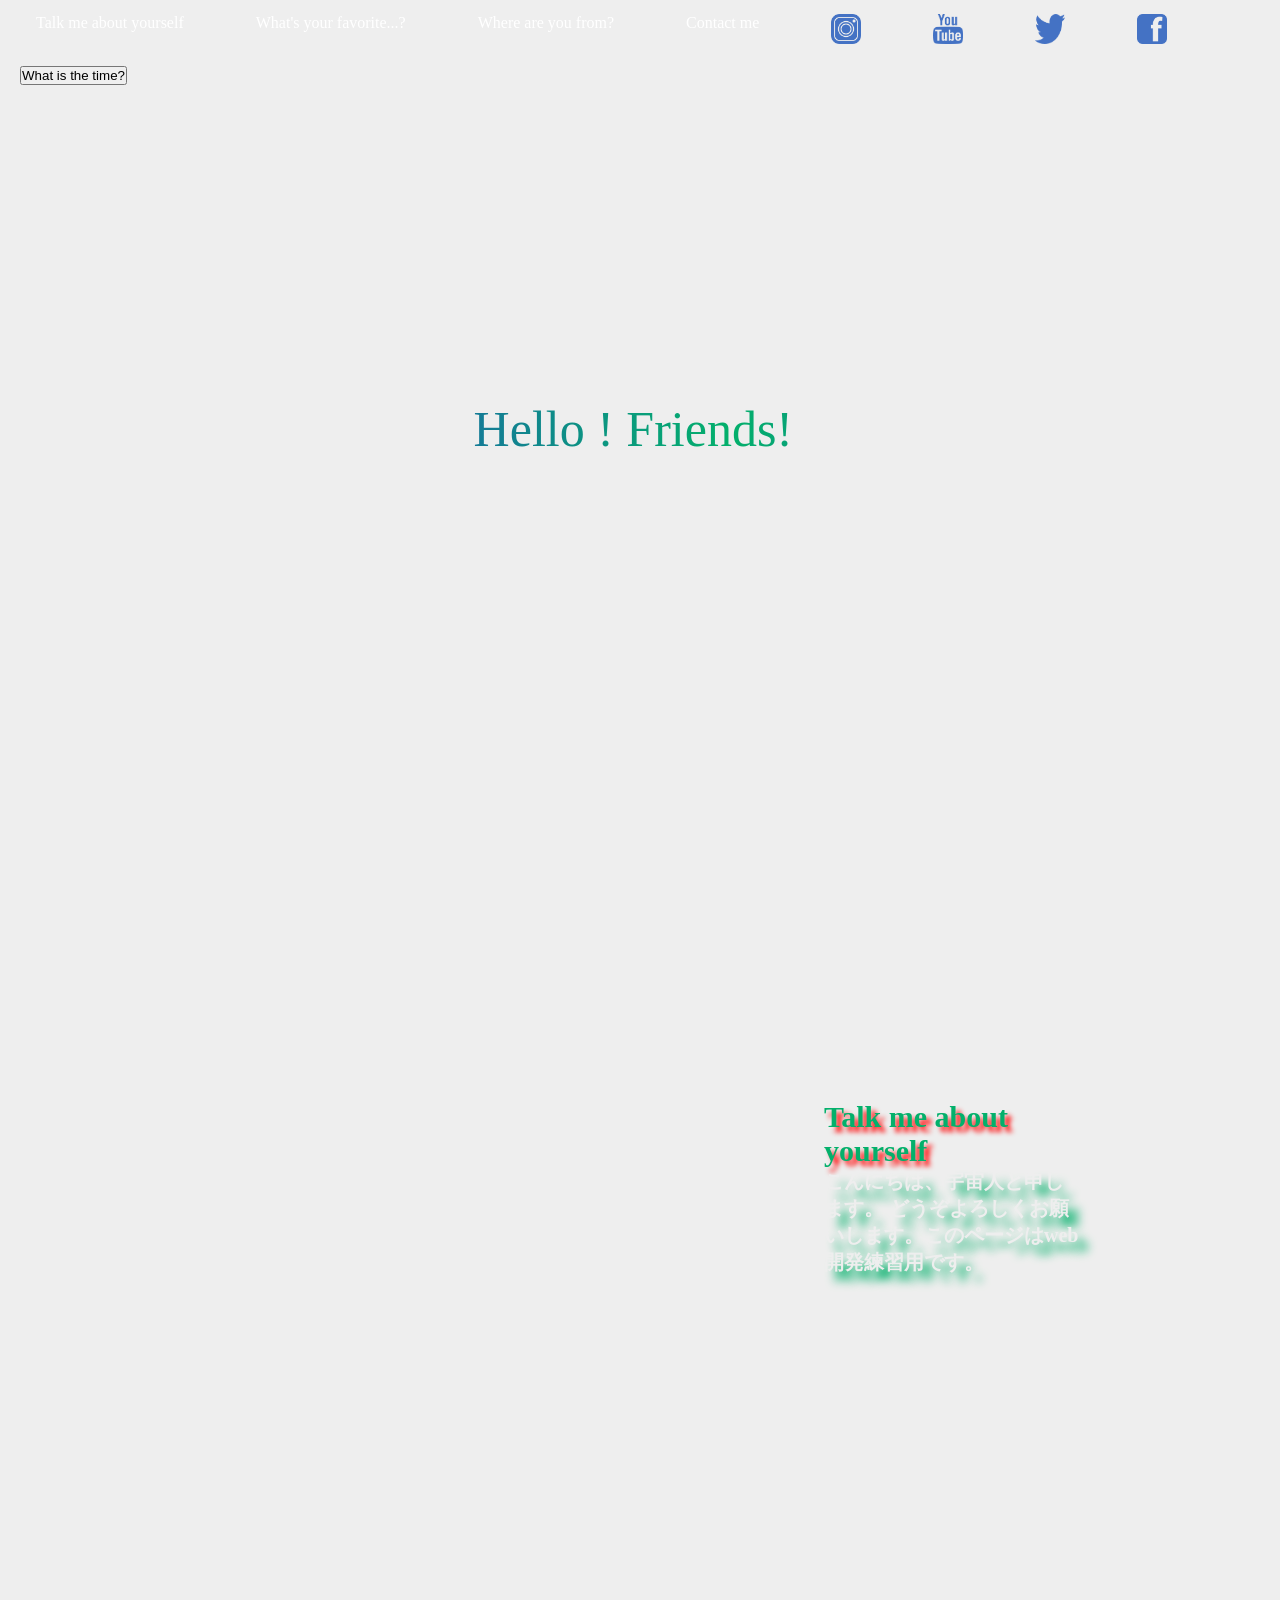
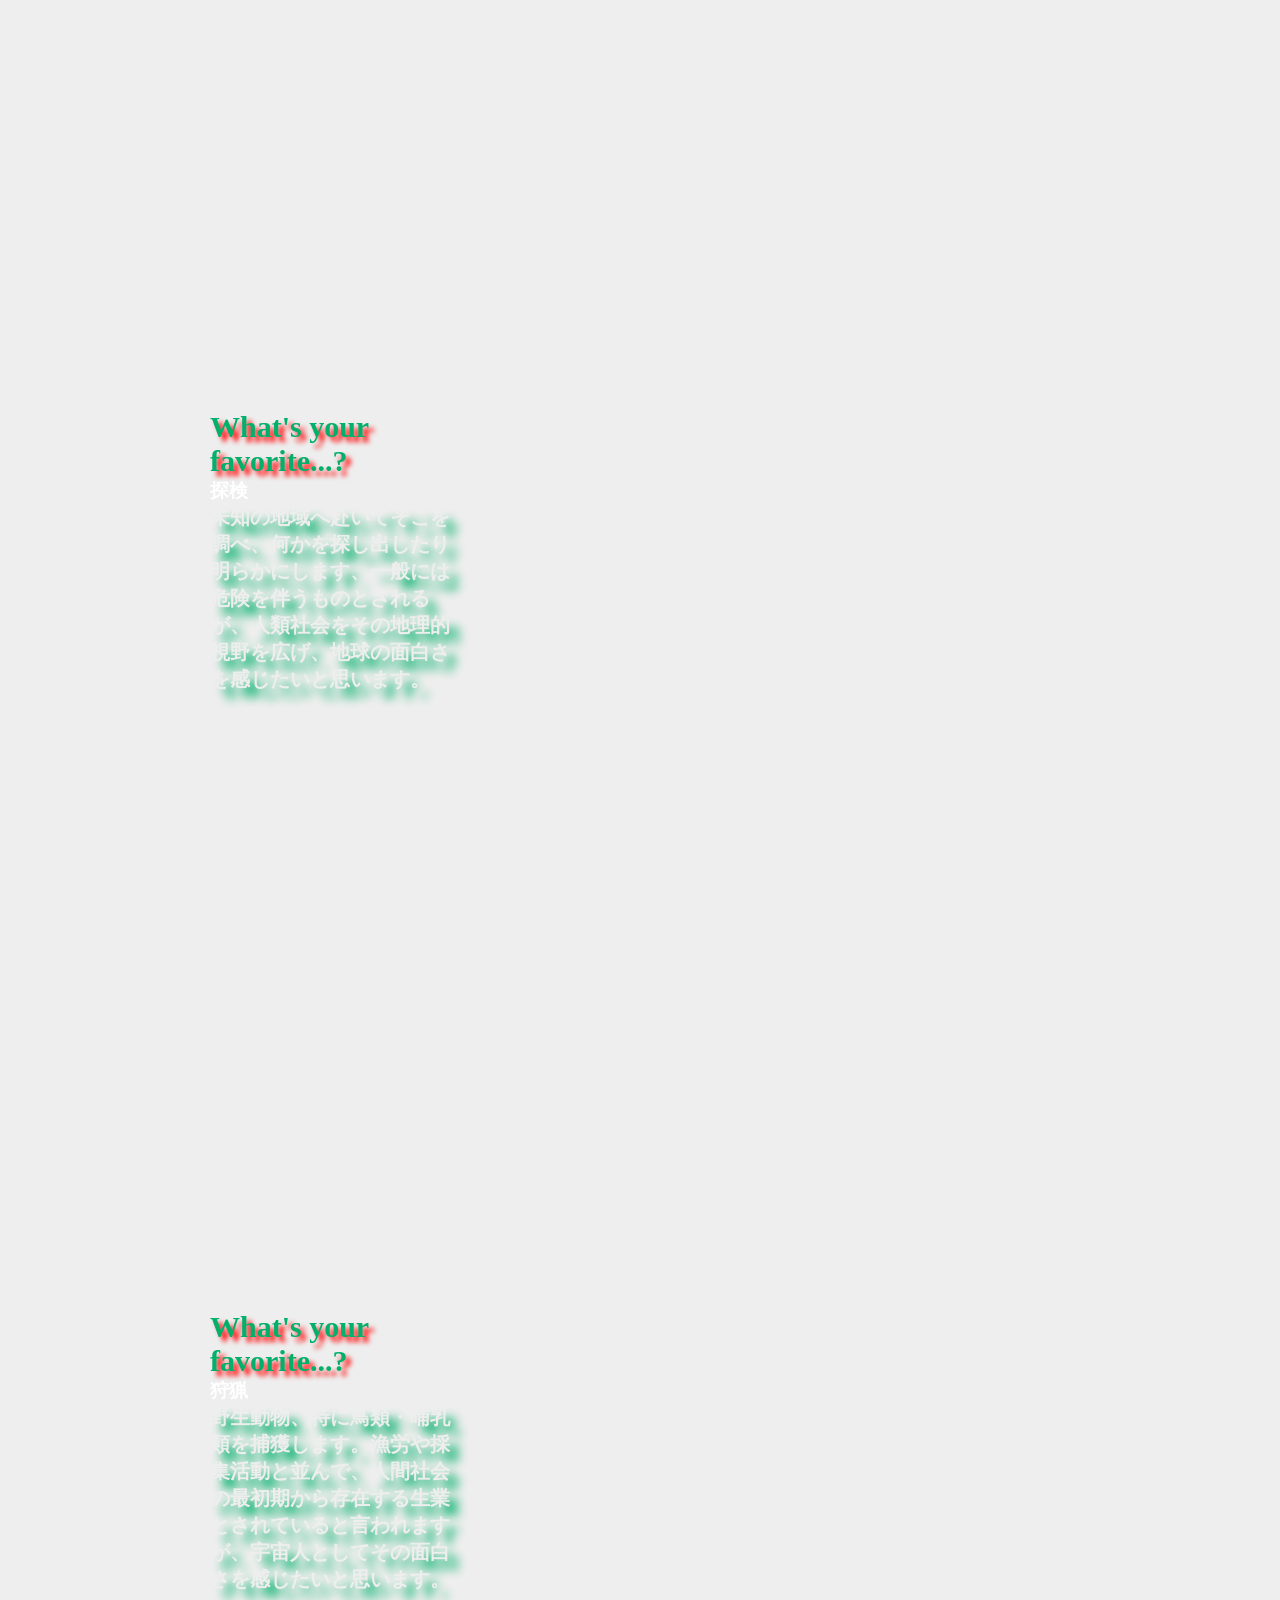
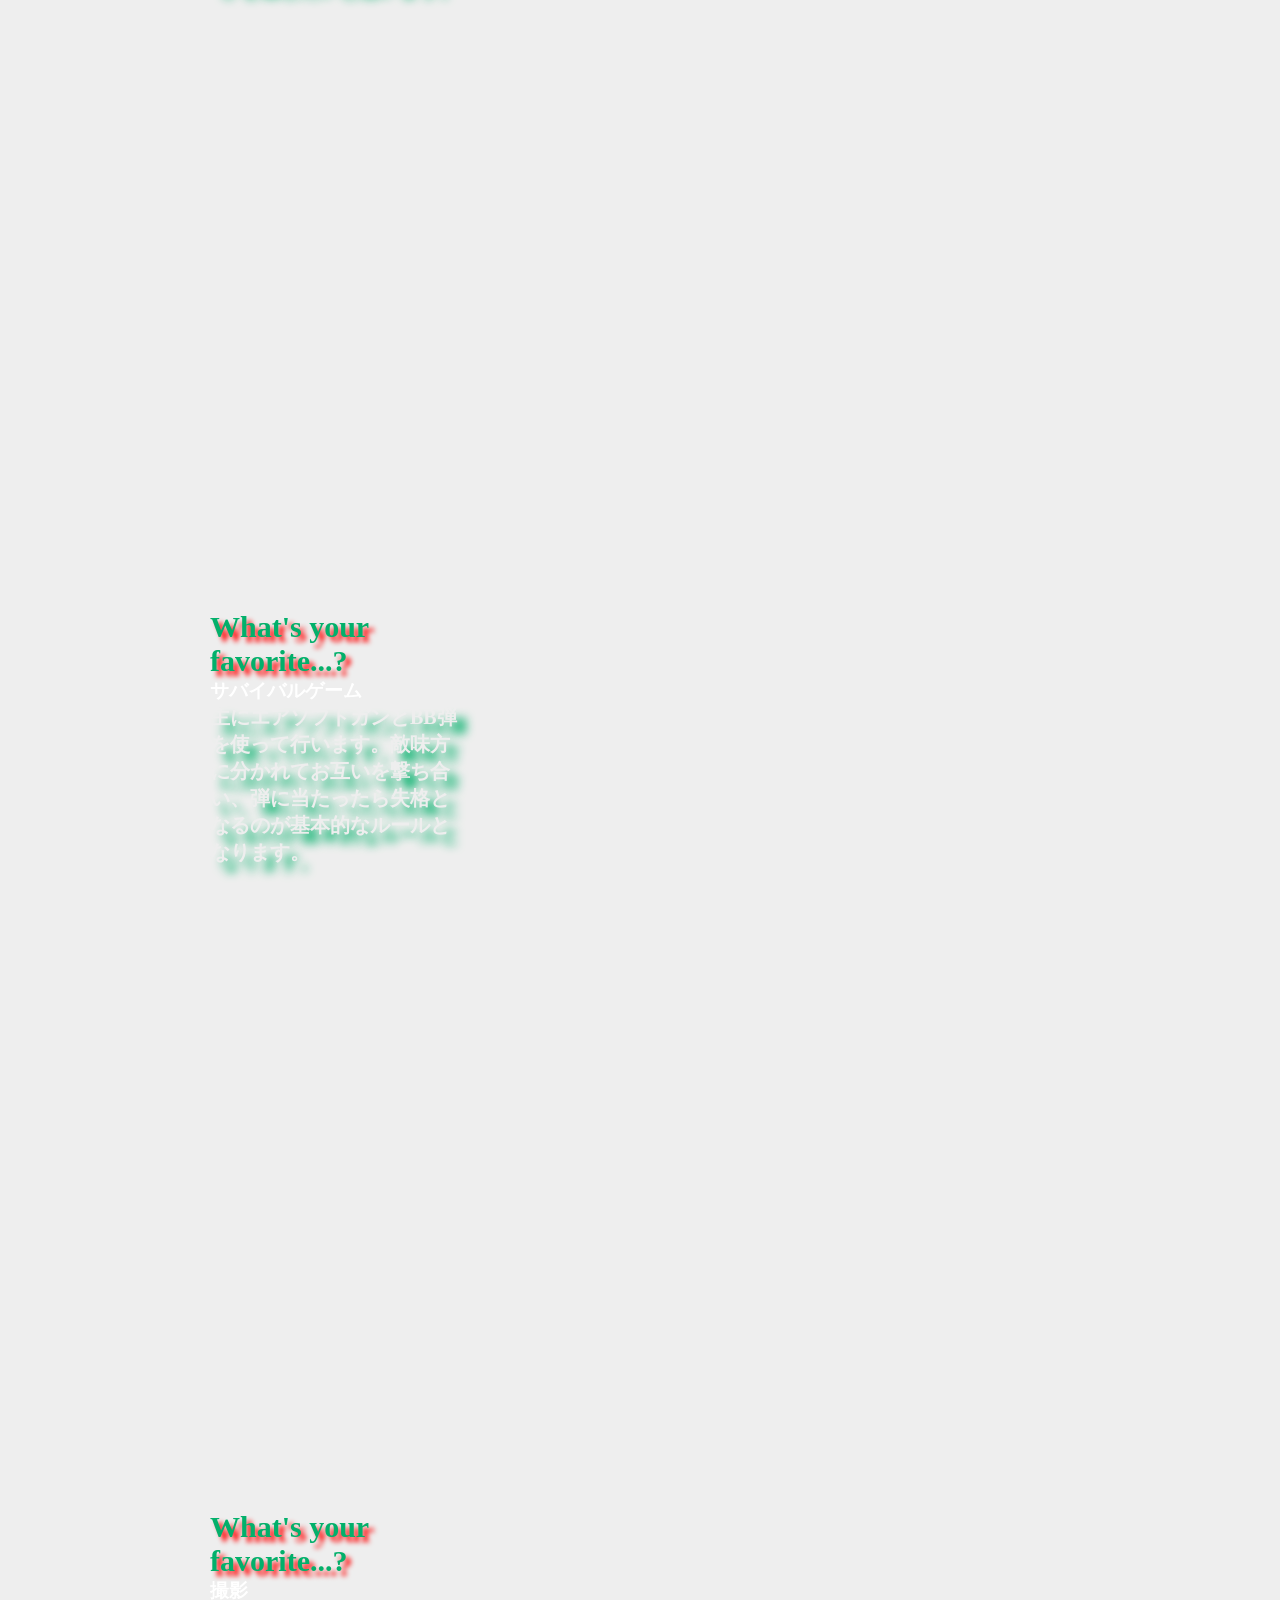
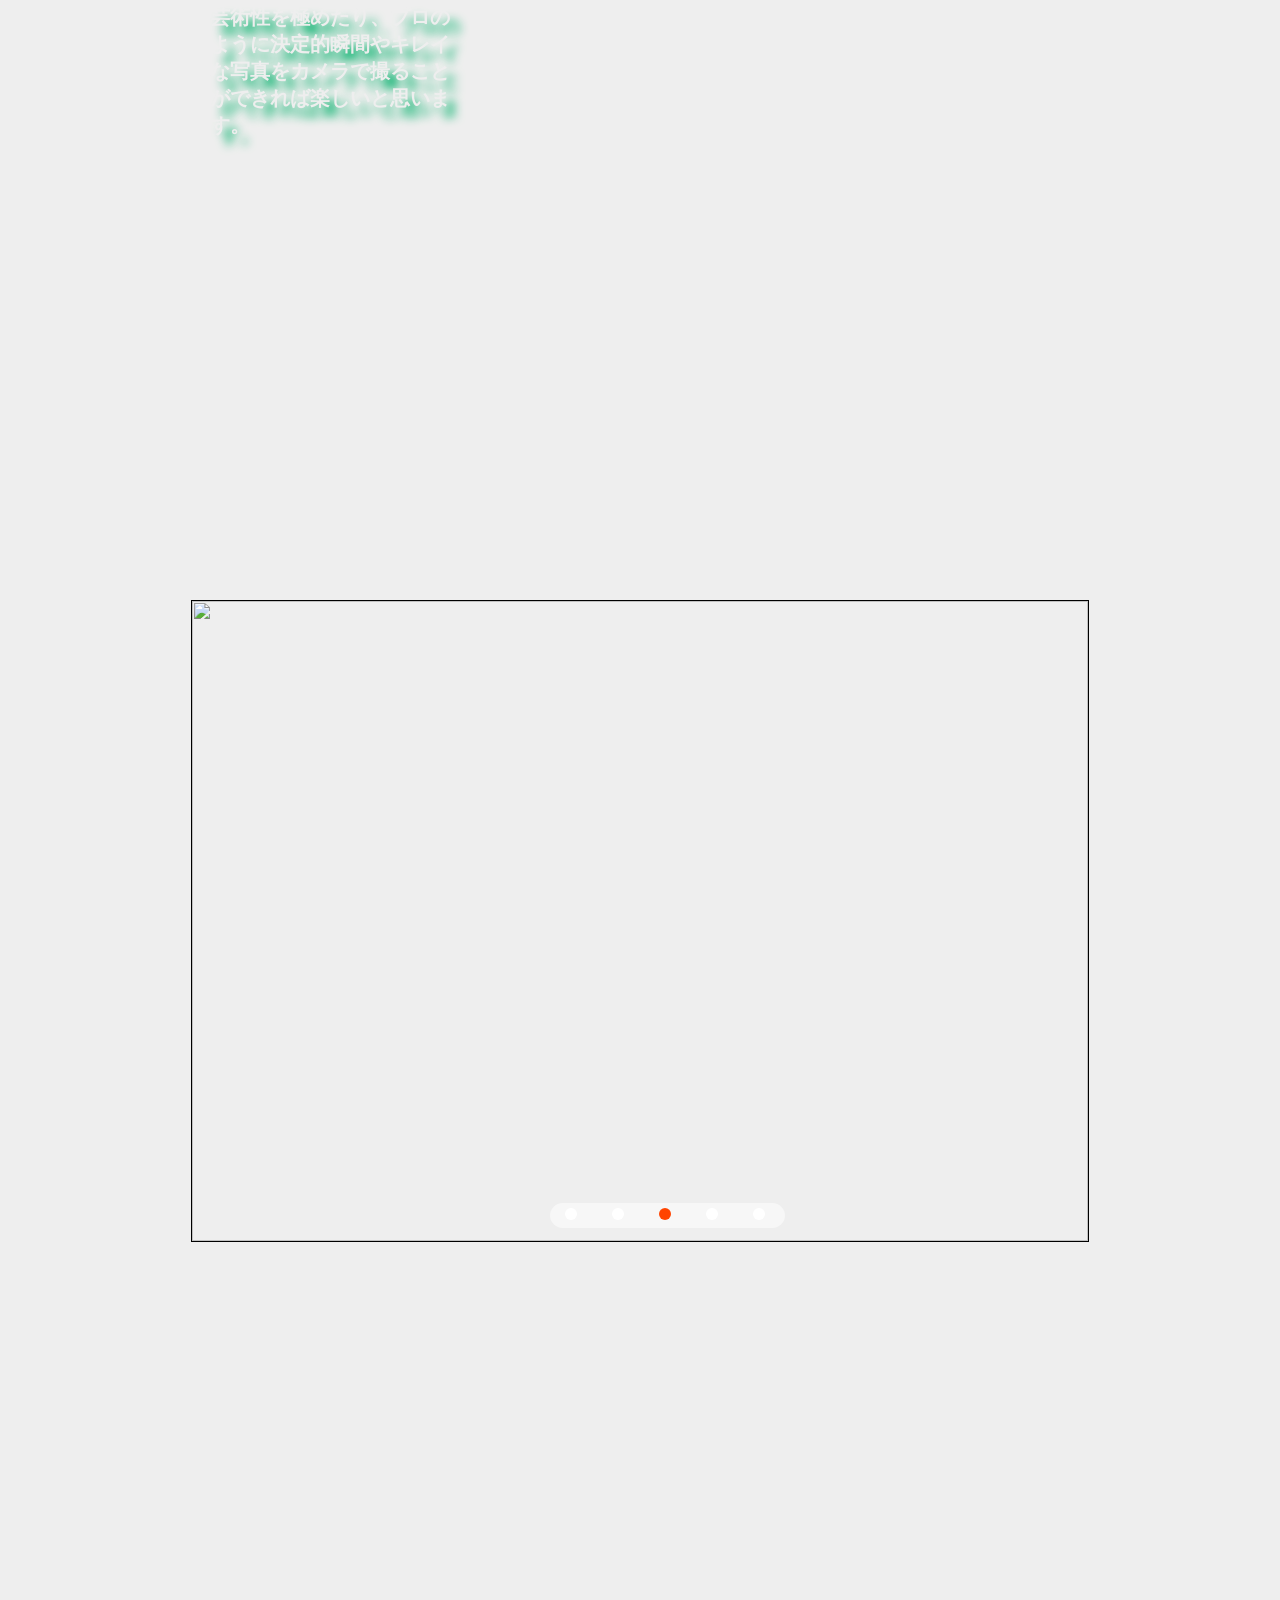
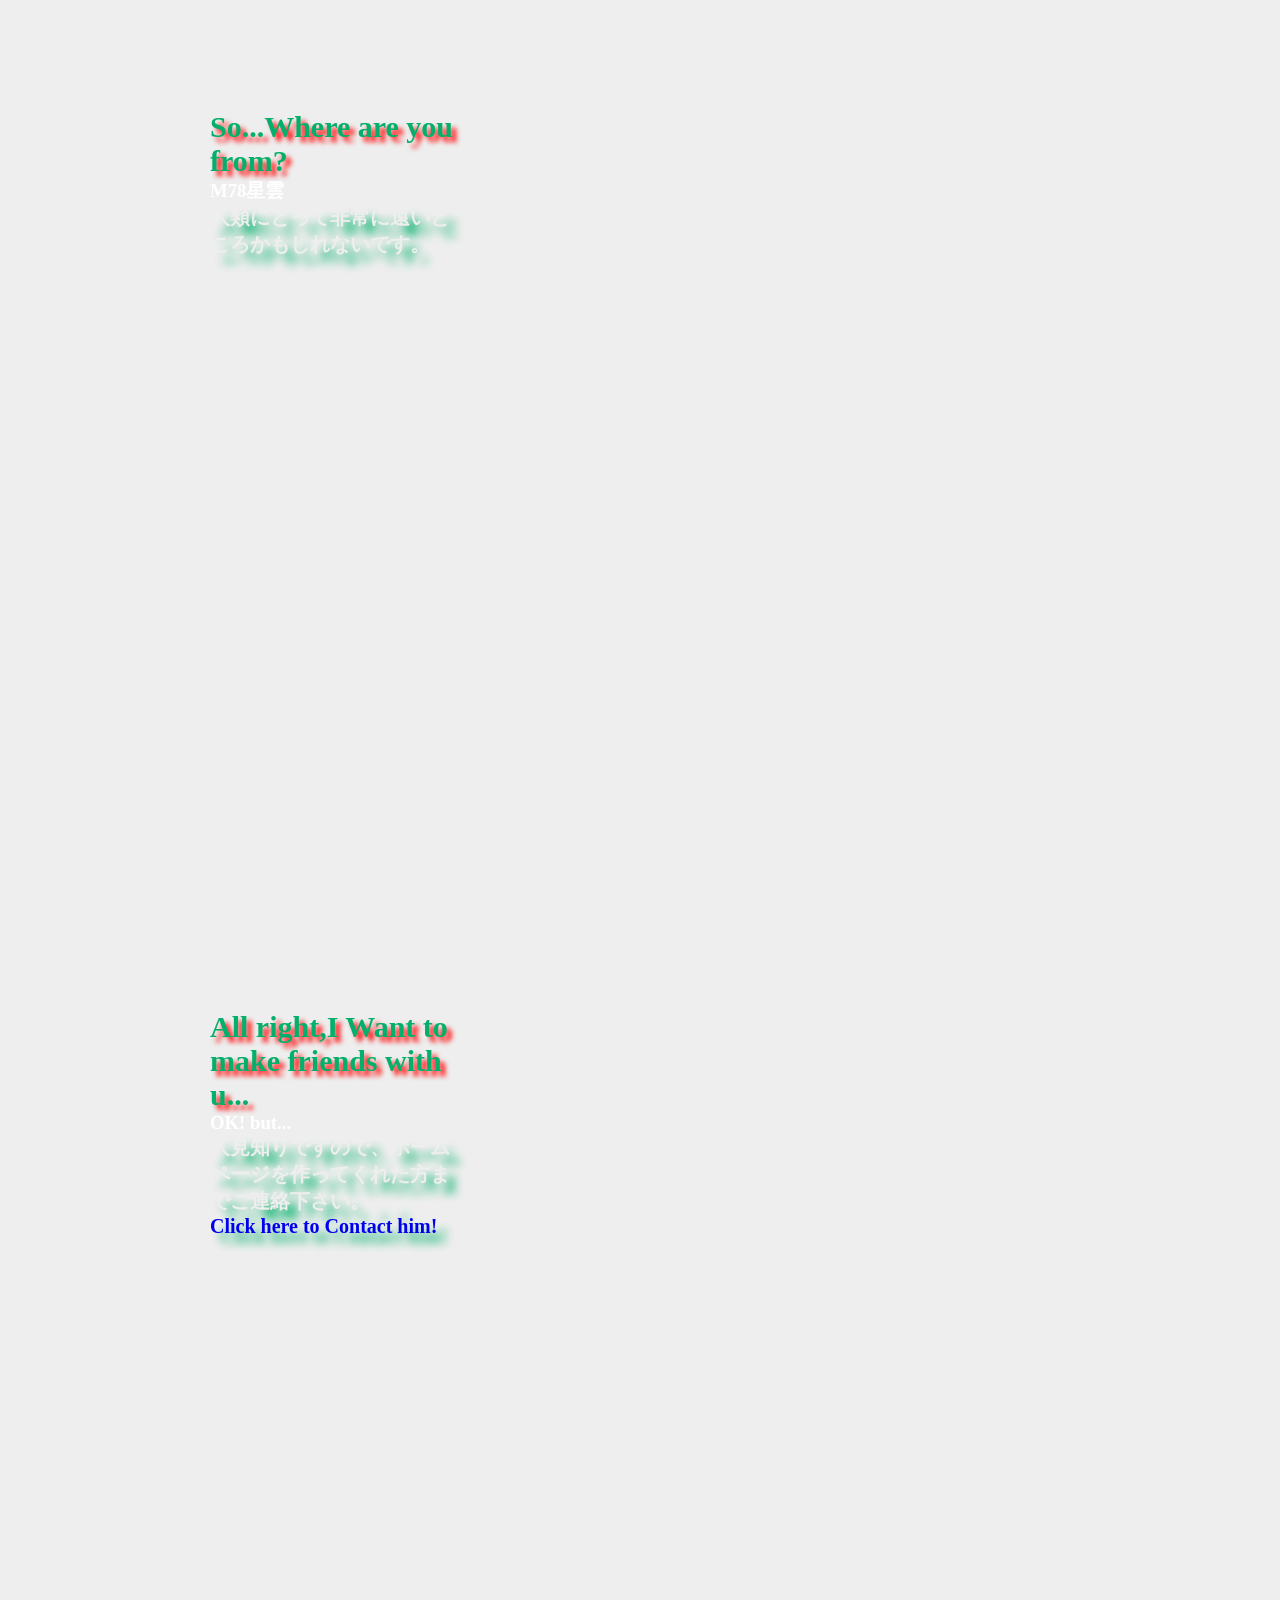
==== index.html @ 29a7486b "Rename 1.html to index.html" ====
<!DOCTYPE html>
<html lang="en" xmlns="http://www.w3.org/1999/html">

<head>
  <meta name="viewport" content="width=device-width,initial-scale=1.0,maximum-scale=1.0,minimum-scale=1.0,user-scalable=no">
  <meta charset="UTF-8">
  <meta name="keywords" content="game,live,gaming,chernobylite,youtube,nuclear,twitch,niconico">
  <meta name="description" content="Only the north stars of the cosmos can help a visionary like me">
  <title>Chernobylite</title>
  <link rel="stylesheet" href="css/background.css">
  <link rel="stylesheet" href="css/conponent.css">


</head>
<body>
<div>
<ul class="ul">
  <li><a href="#no1">Talk me about yourself</a>

  </li>
  <li>
    <a href="#no2">  What's your favorite...?</a>
  </li>
  <li>
    <a href="#no3">Where are you from?</a>
  </li>
  <li>
    <a href="#no4">Contact me</a>
  </li>

  <li>      <a href="https://www.instagram.com/miraidenshi123/" target="_blank" title="https://www.instagram.com/miraidenshi123/"><img src="img/in.png" height="30" width="30"/></a>
  </li>
  <li>      <a href="https://www.youtube.com/watch?v=YYHNzi_nAkU" target="_blank" title="https://www.youtube.com/watch?v=YYHNzi_nAkU"><img src="img/youtube.png" height="30" width="30"/></a>
  </li>
  <li>      <a href="https://twitter.com/miraidenshi123" target="_blank" title="https://twitter.com/miraidenshi123"><img src="img/twitter.png" height="30" width="30"/></a>
  </li>
  <li>     <a href="https://www.facebook.com/miraidenshi/" target="_blank" title="https://www.facebook.com/miraidenshi/"><img src="img/face.png" width="30" height="30" alt="facebook" title="please check the ChernobyliteGame channel in Facebook"></a>
  </li>
  <li>
    <p>
      <button type="button"
              onclick=time()>
        What is the time?
      </button>
    </p>
      </li>
</ul>
</div>

<section class="g img1">
<div class=" masked  ">
  <div class="article2">
    Hello ! Friends!
  </div>
 </div>
</section>


<section class="g img2">
  <a id="no1"></a>
  <section class="g-word">
    <div class="article1">
      <h1>Talk me about yourself</h1>
           <p>
          こんにちは、宇宙人と申します。
          どうぞよろしくお願いします。このページはweb開発練習用です。
        </p>
    </div>
  </section>
</section>


<section class="g img3">
  <section class="g-word">
    <a id="no2"></a>
    <article>
      <h1>What's your favorite...?</h1>
      <p><h3>探検</h3></p>
      <p>
        未知の地域へ赴いてそこを調べ、何かを探し出したり明らかにします、一般には危険を伴うものとされるが、人類社会をその地理的視野を広げ、地球の面白さを感じたいと思います。  </p>
    </article>
  </section>
</section>

<section class="g img4">
  <section class="g-word">
    <article>
      <h1>What's your favorite...?</h1>
      <p><h3>狩猟</h3></p>
      <p>
        野生動物、特に鳥類・哺乳類を捕獲します。漁労や採集活動と並んで、人間社会の最初期から存在する生業とされていると言われますが、宇宙人としてその面白さを感じたいと思います。
      </p>
    </article>
  </section>
</section>



<section class="g img5">
  <section class="g-word">
    <article>
      <h1>What's your favorite...?</h1>
      <p><h3>サバイバルゲーム</h3></p>
      <p>
        主にエアソフトガンとBB弾を使って行います。敵味方に分かれてお互いを撃ち合い、弾に当たったら失格となるのが基本的なルールとなります。
      </p>
    </article>
  </section>
</section>

<section class="g img6">
  <section class="g-word">
    <article>
      <h1>What's your favorite...?</h1>
      <p><h3>撮影</h3></p>
      <p>
        芸術性を極めたり、プロのように決定的瞬間やキレイな写真をカメラで撮ることができれば楽しいと思います。
      </p>

    </article>

  </section>
</section>

<section class="g img6">
  <section class="g-word">
    <div id="flash">
      <img src="https://images.assets-landingi.com/dDeJ6cys/Chernobylite_02_Lost_childhood_1920.png" alt="" style="display: block">
      <img src="https://images.assets-landingi.com/VeD9255p/Chernobylite_Screen_03_Pripyat1920.png" alt="">
      <img src="https://images.assets-landingi.com/A0XuUZJX/Powerplant_1.jpg" alt="">
      <img src="https://images.assets-landingi.com/3t6MfTLp/Chernobylite_EA_Announcement_Screen_02.png" alt="">
      <img src="https://i.redd.it/icpk6c5j0wh21.png" alt="">
      <ul>
        <li class="li_1"></li>
        <li></li>
        <li></li>
        <li></li>
        <li></li>
      </ul>

    </div>
  </section>
</section>


<section class="g img7">
  <section class="g-word">
    <a id="no3"></a>
    <article>
      <h1>So...Where are you from?</h1>
      <p><h3>M78星雲</h3></p>
      <p>
        人類にとって非常に遠いところかもしれないです。
      </p>
    </article>
  </section>
</section>
<section class="g img8">
  <a id="no4"></a>
  <section class="g-word">
    <article>
      <h1>All right,I Want to make friends with u...</h1>
      <p><h3>OK! but...</h3></p>
      <p>
        人見知りですので、ホームページを作ってくれた方までご連絡下さい。。。<br />
        <a href="https://qiita.com/laxjyqkl">Click here to Contact him!</a>
      </p>
    </article>
  </section>
</section>



<script>
  var div = document.getElementById('flash');
  var img = div.getElementsByTagName('img');
  var ul = document.getElementsByTagName('ul')[1];
  var li = ul.getElementsByTagName('li');
  var div_r = document.getElementsByTagName('div')[1];
  // var span_r = div_r.getElementsByTagName('span');
  var div_l = document.getElementsByTagName('div')[2];
  // var sapn_l = div_l.getElementsByTagName('span');
  var len = img.length;
  var count = 0;
  function run(){
    count++;
    count = count==5?0:count;
    for(var i=0;i<len;i++){
      img[i].style.display = 'none';
    }
    img[count].style.display = 'block';
    for(var i=0;i<li.length;i++){
      li[i].style.backgroundColor = "#fff";
    }
    li[count].style.backgroundColor = "#f40";
  }
  var timer = setInterval(run,1000);
  div.onmouseover = function(){
    clearInterval(timer);
  }
  div.onmouseleave = function(){
    timer = setInterval(run,1000);
  }
  for(var i=0;i<len;i++){
    li[i].index = i;
    li[i].onmouseenter = function(){
      for(var i=0;i<len;i++){
        li[i].style.background = '#fff';
        img[i].style.display = 'none';
      }
      this.style.background = '#f40';
      img[this.index].style.display = 'block';
    }
  }
  div_r.onclick = function(){
    run();
  }
  function reverse(){
    count--;
    count = count==-1?4:count;
    for(var i=0;i<len;i++){
      img[i].style.display = 'none';
    }
    img[count].style.display = 'block';
    for(var i=0;i<li.length;i++){
      li[i].style.backgroundColor = "#fff";
    }
    li[count].style.backgroundColor = "#f40";
  }
  div_l.onclick = function(){
    reverse();
  }

  function time() {
    alert(Date()); }

  window.onload=init;
  function init() {
    alert("ATTENTION!  Some of the informations on this site are from interent and all rights belong to their respective owners, " +
            "these informations are being used in good faith and being used under the \"Fair Use\" provisions." +
            " If you think your copyright has been infringed, please contact us and we will remove them. WRITTEN BY MIRAIDENSHI-OUSHIN(Fsociety)")
  }

</script>
</body>
</html>
---- css/background.css ----
section {
  height: 100vh;
}

.g {

  background-attachment: fixed;
  background-size: cover;
  background-position: center center;
  background-size: auto;

}
.img1{
  background-image: url(https://images.assets-landingi.com/FfS3xPey/CG_website_banner_nologo.jpg);
}
.img2{
  background-image:url(https://i.ibb.co/nLCt4m4/2.jpg);
}
.img3{
  background-image:url(https://images.assets-landingi.com/5Dtdf4xd/Chernobylite_06_Aurora_1920.png);
}
.img4{
  background-image: url(https://images.assets-landingi.com/INDz15ub/Powerplant_2.jpg);
}
.img5{
  background-image: url(https://images.assets-landingi.com/ejv9BcLa/Chernobylite_03_Guns_1920.png);
}
.img6{
  background-image: url(https://images.assets-landingi.com/VeD9255p/Chernobylite_Screen_03_Pripyat1920.png);

}

.img7{
  background-image: url(https://blog-imgs-90.fc2.com/y/o/z/yozoranohoshigari/20160402164831a34.jpg);
}

.img8{
  background-image: url(https://images.assets-landingi.com/yPewzEto/Chernobylite_Screen_02_Ally_or_foe_1920.png);
}
header{
  background-color: black;
  color: white;
  text-align: center;
  padding: 5px;
}

nav{
  line-height: 20px;
  background-color: #eeeeee;
  height: auto;
  width:15%;
  float: left;
  padding:5px;
}

article{
  width: 50%;
  padding: 10px;
}
---- css/conponent.css ----
.ul{
    list-style-type: none;
    margin: 0;
    overflow: auto;
    width:auto;
    height: auto;
    position:fixed;

}

li{
    float: left;
    margin:0px 20px;
    padding:0;

}

li a{
    display: block;
    text-align: center;
    color: white;
    text-decoration: none;
    padding: 14px 16px;
}

li a:hover{
    background-color: dodgerblue;
}

article{
    margin-top: 200px;
    margin-left: 200px;
    color: white;
    float: left;
    width:20%;
}

.article1{
    margin-top: 200px;
    margin-right: 200px;
    color: white;
    float: right;
    width:20%;
}

.article2{
    margin-top: 400px;
    margin-right: 23%;
    color: white;
    float: right;
    width:40%;
    background-image: -webkit-linear-gradient(left, #147B96, #03b06b 25%, #147B96 50%, #147B96 75%,  #03b06b);
    -webkit-text-fill-color: transparent;
    -webkit-background-clip: text;
    -webkit-background-size: 200% 100%;
    -webkit-animation: masked-animation 1s infinite linear;
    font-size: 50px;
}

.map{
    position: relative;
    float: left;
}
nav{
    line-height: 30px;
    height: 540em;
    width:15%;

    padding:5px;
}
body{
    background-color: #eeeeee;
}
h1{
    font-size:30px;
    color: #03b06b;
    text-shadow: 5px 5px 5px #FF0000;
}

p{
    font-size:20px;
    color: #eeeeee;
    text-shadow: 10px 10px 10px #03b06b;
    font-weight:bold;
}
*{
    margin: 0px;
    padding:0px;
    list-style: none;
    text-decoration: none;
}
#flash{
    width: 70%;
    height: 640px;
    margin: 0 auto;
    position: relative;
    border:1px solid black;
}
#flash img{
    width: 100%;
    height: 100%;
    position: absolute;
    left: 0px;
    top: 0px;
    display: none;
}
#flash ul{
    width: 235px;
    height: 25px;
    border-radius: 20px;
    background-color:rgba(255,255,255,0.5);
    position: absolute;
    left: 40%;
    bottom: 2%;
}
#flash ul li{
    width: 12px;
    height: 12px;
    margin-top:5px;
    background-color: #fff;
    border-radius: 50%;
    margin-left: 15px;

}
#flash ul .li_1{
    background-color: #f40;
}

@-webkit-keyframes masked-animation {
    0%{ background-position: 0 0;}
    100% { background-position: -100% 0;}
}
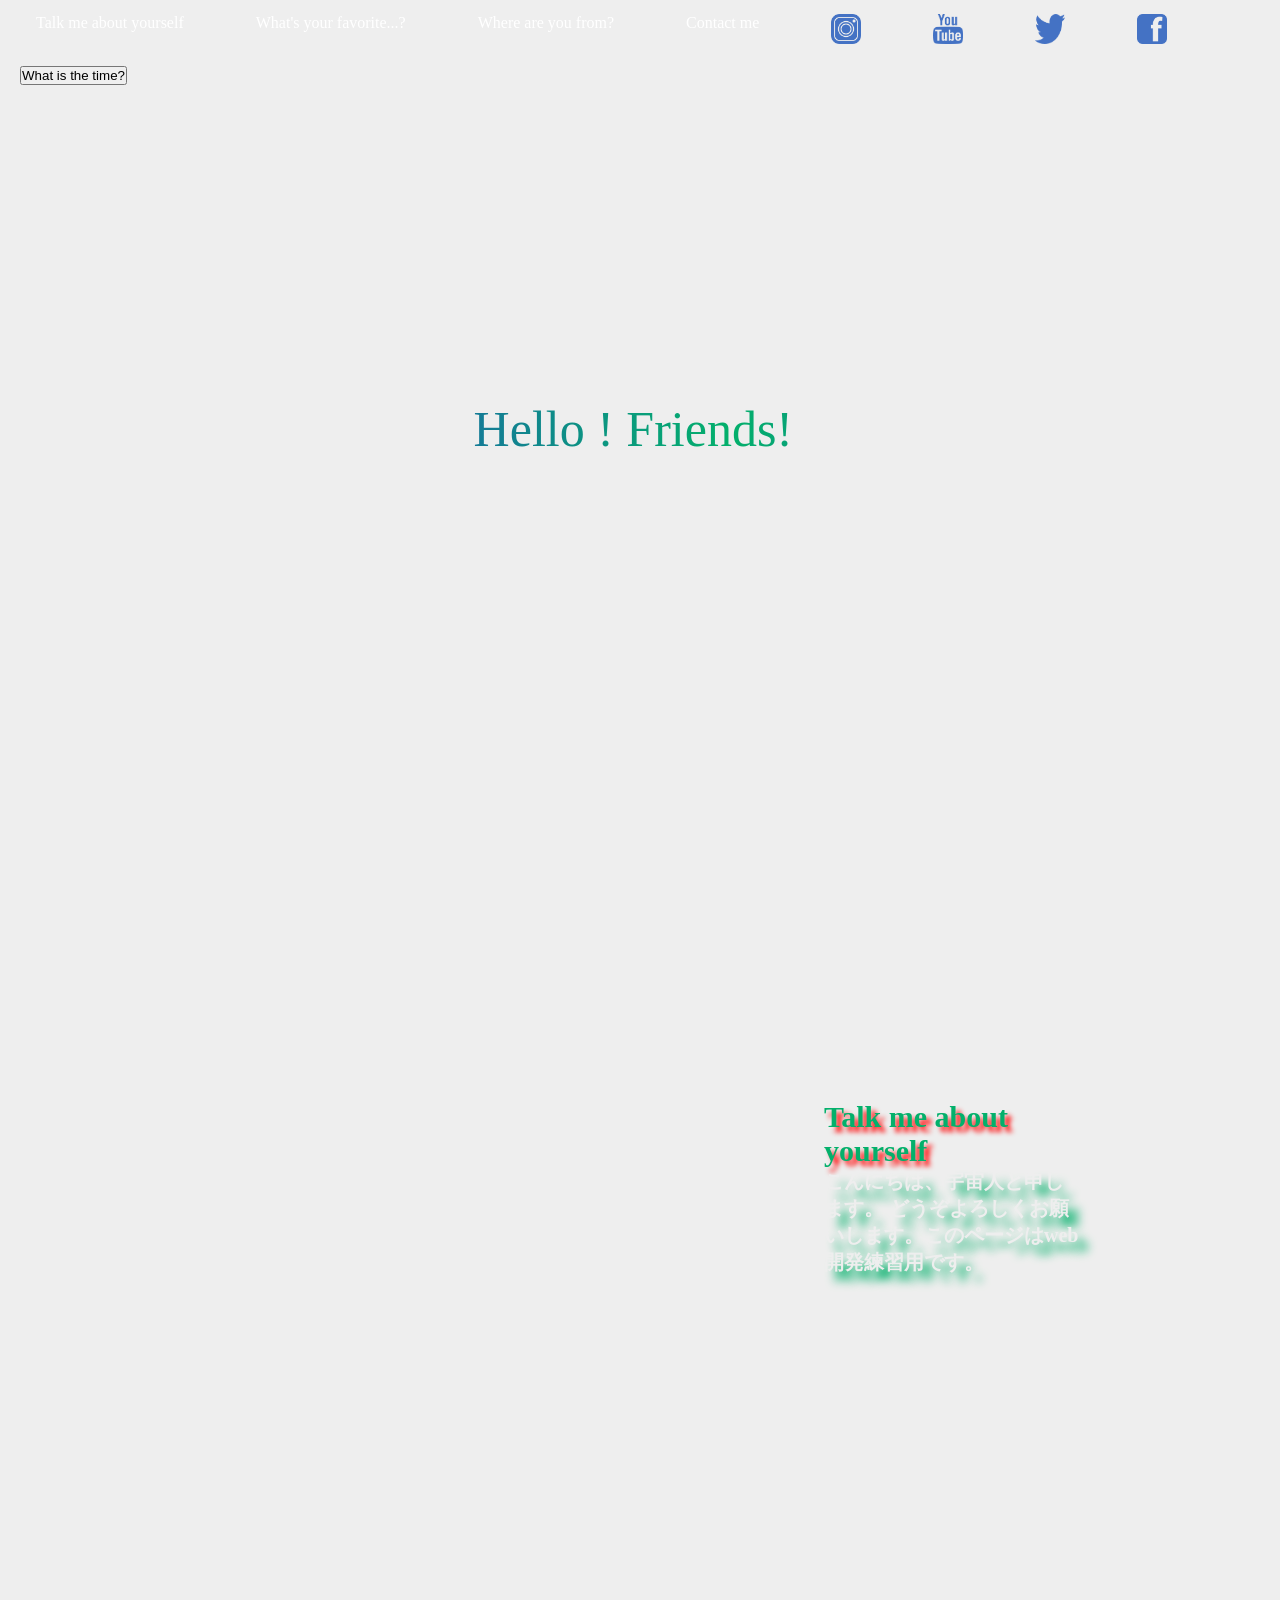
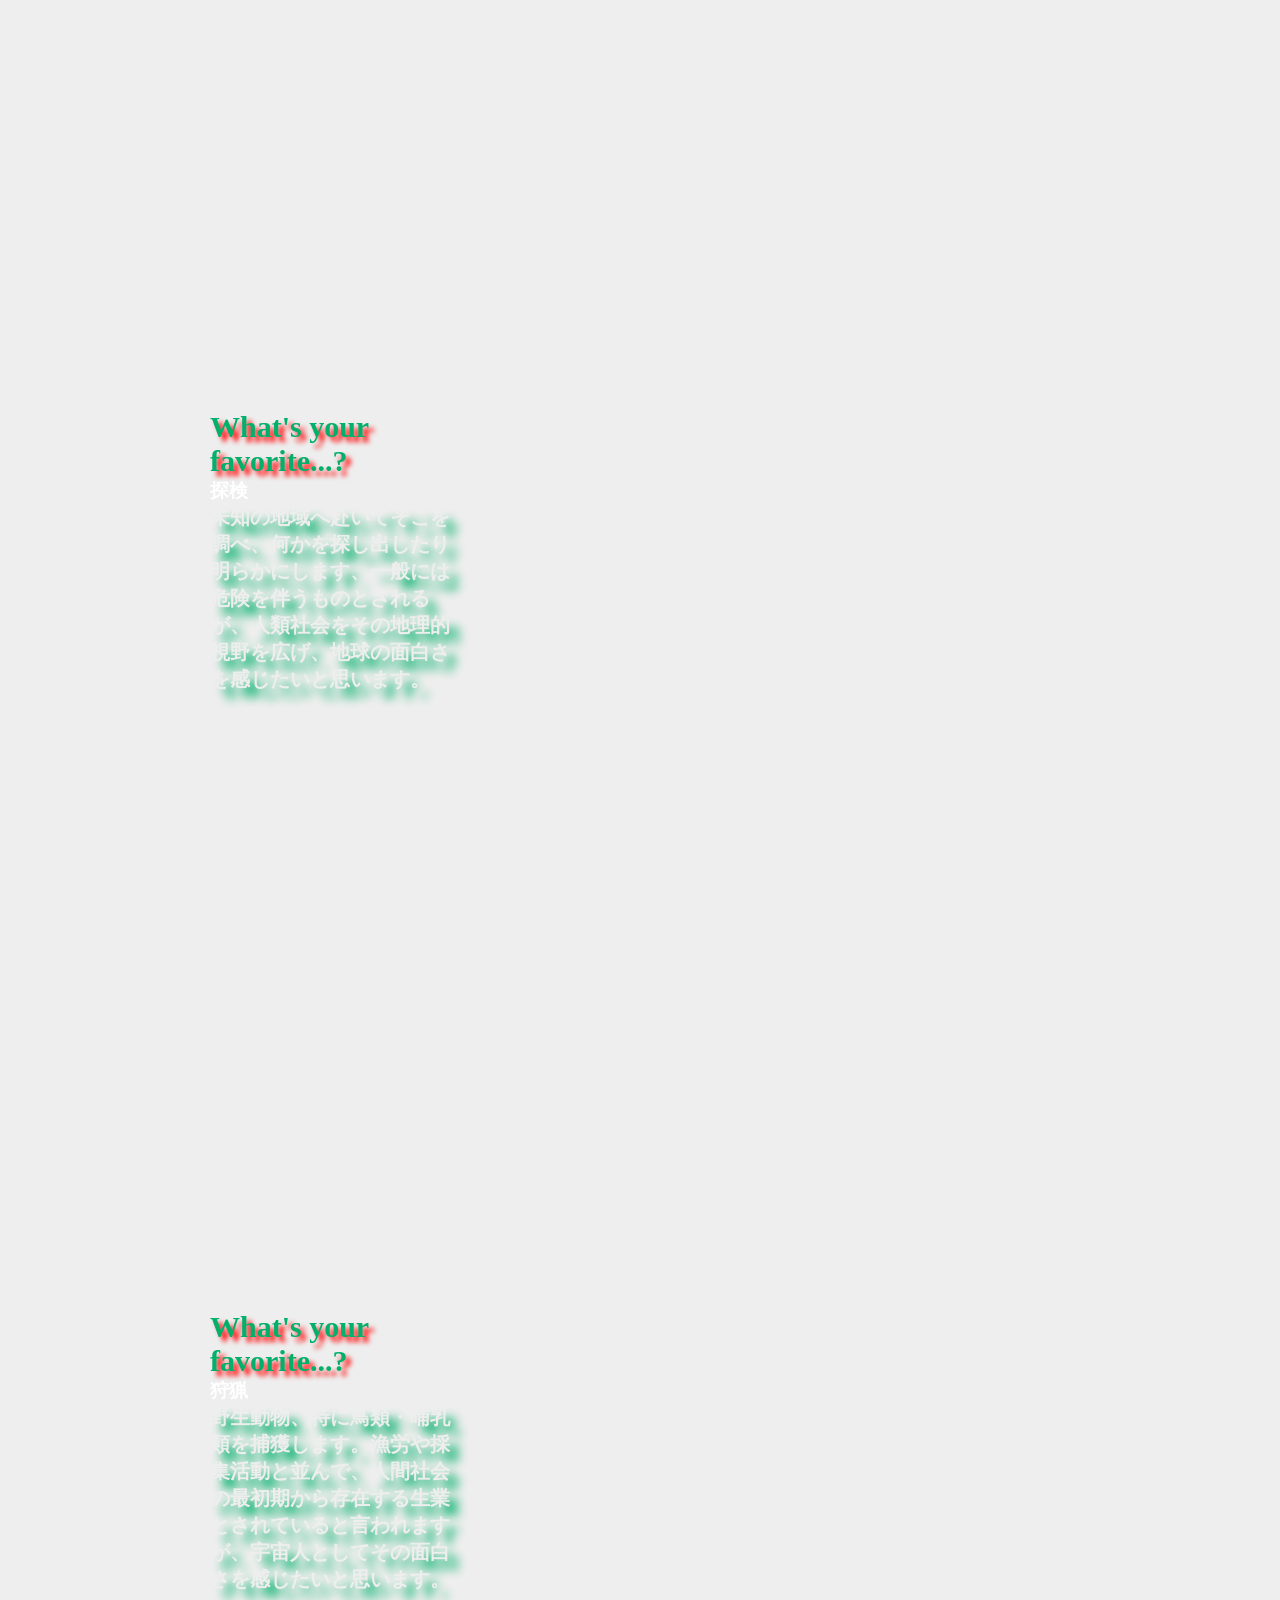
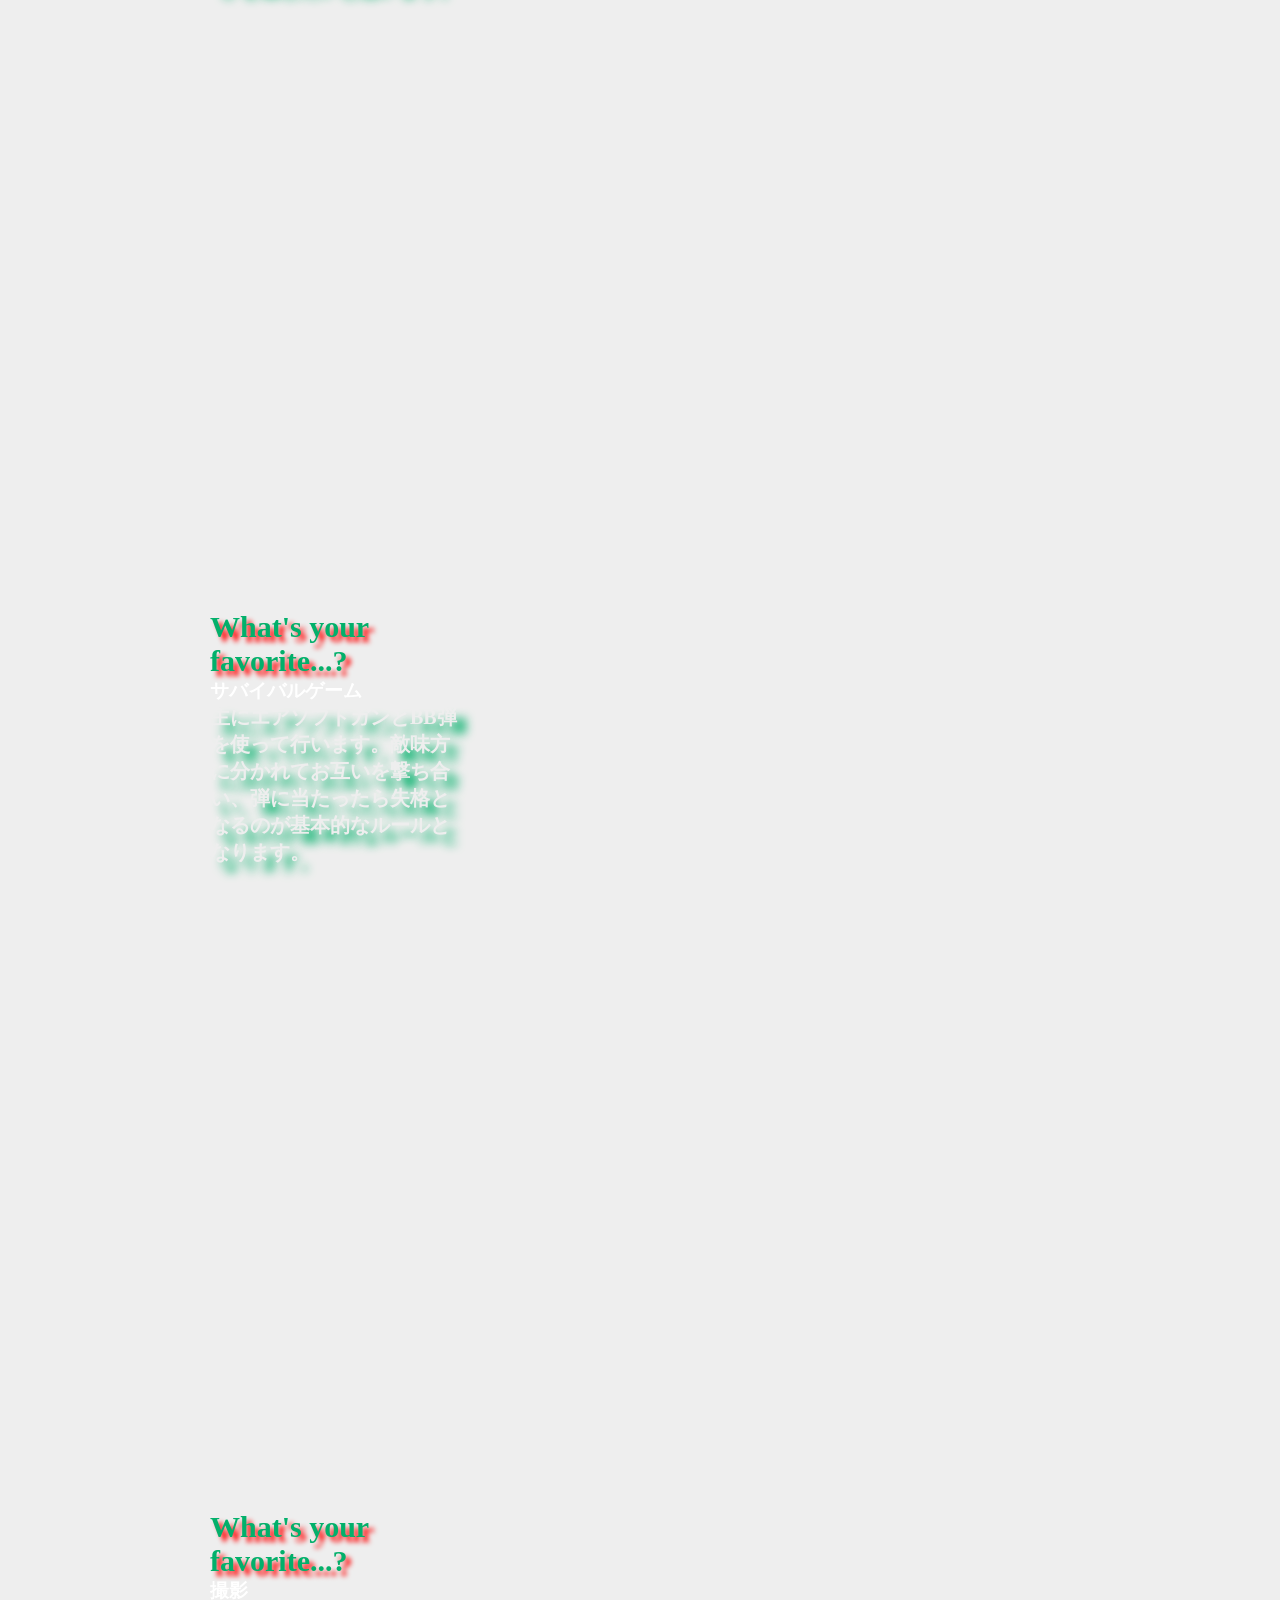
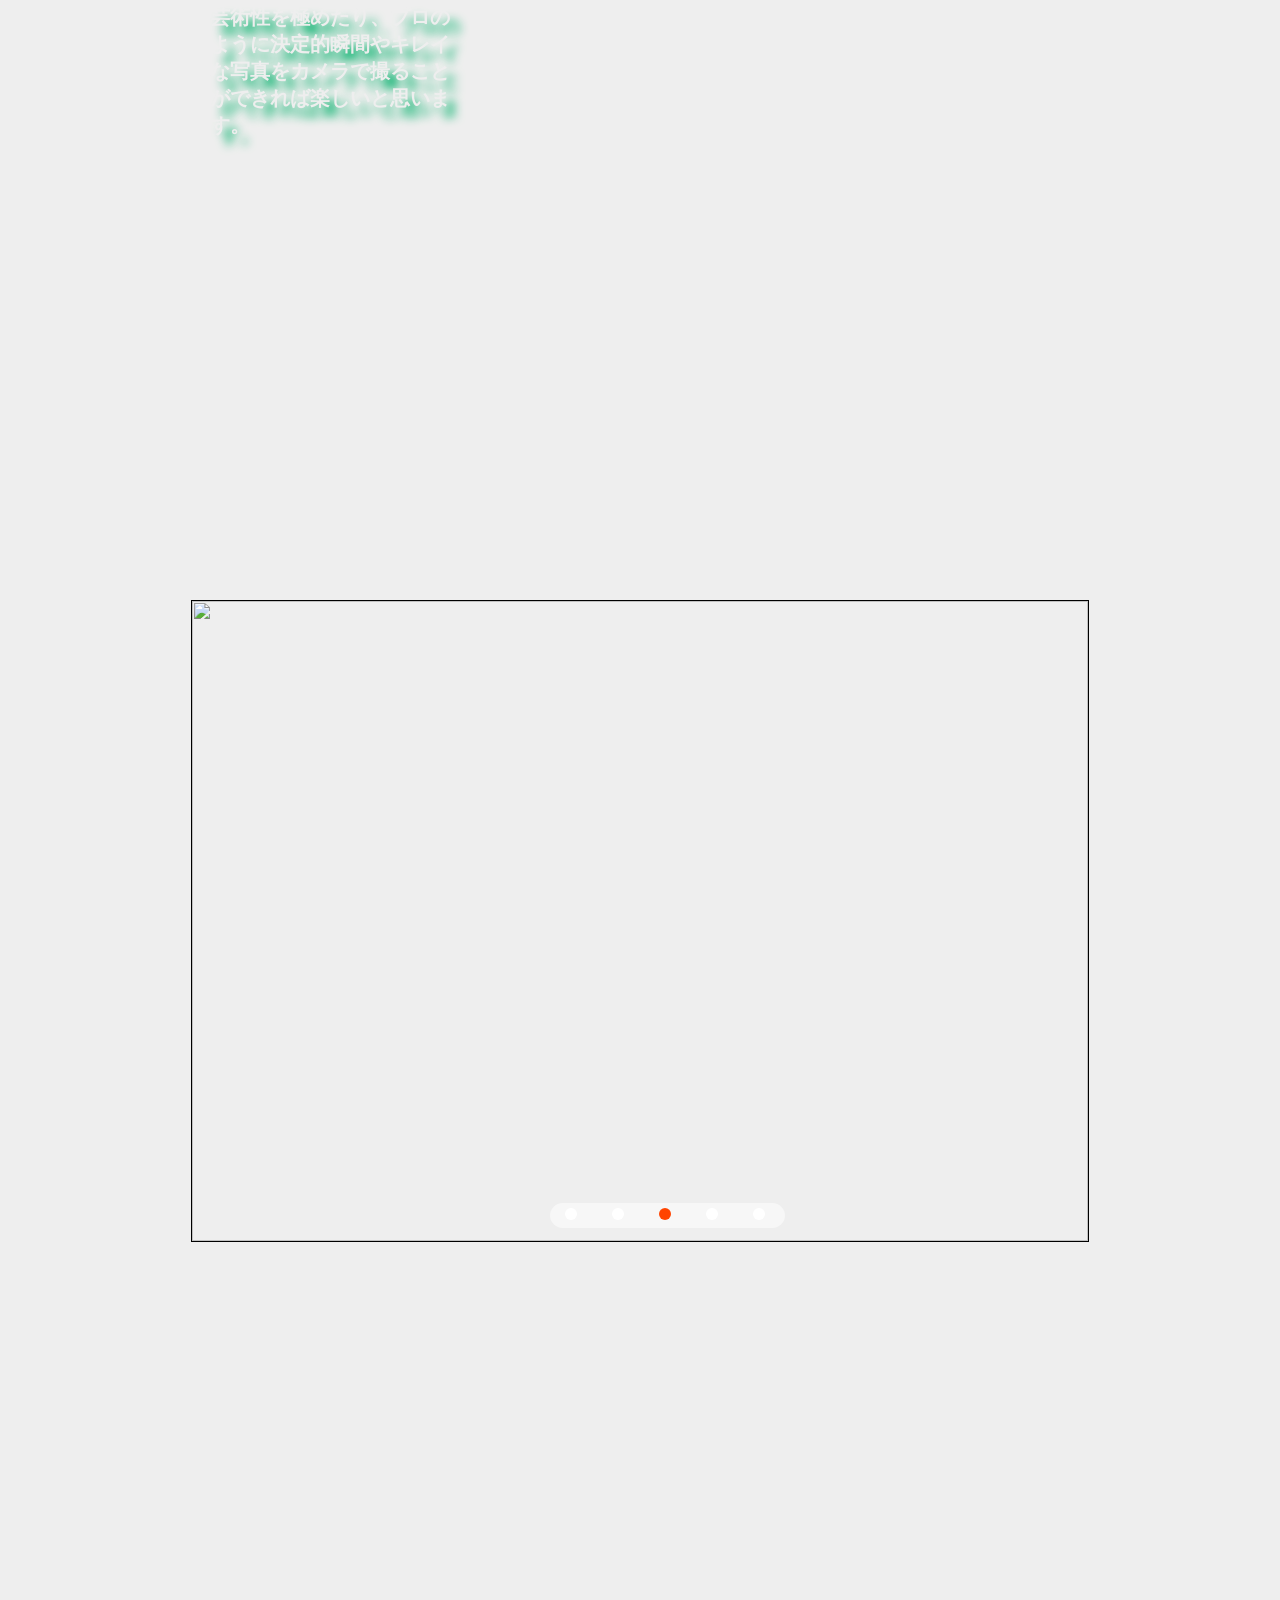
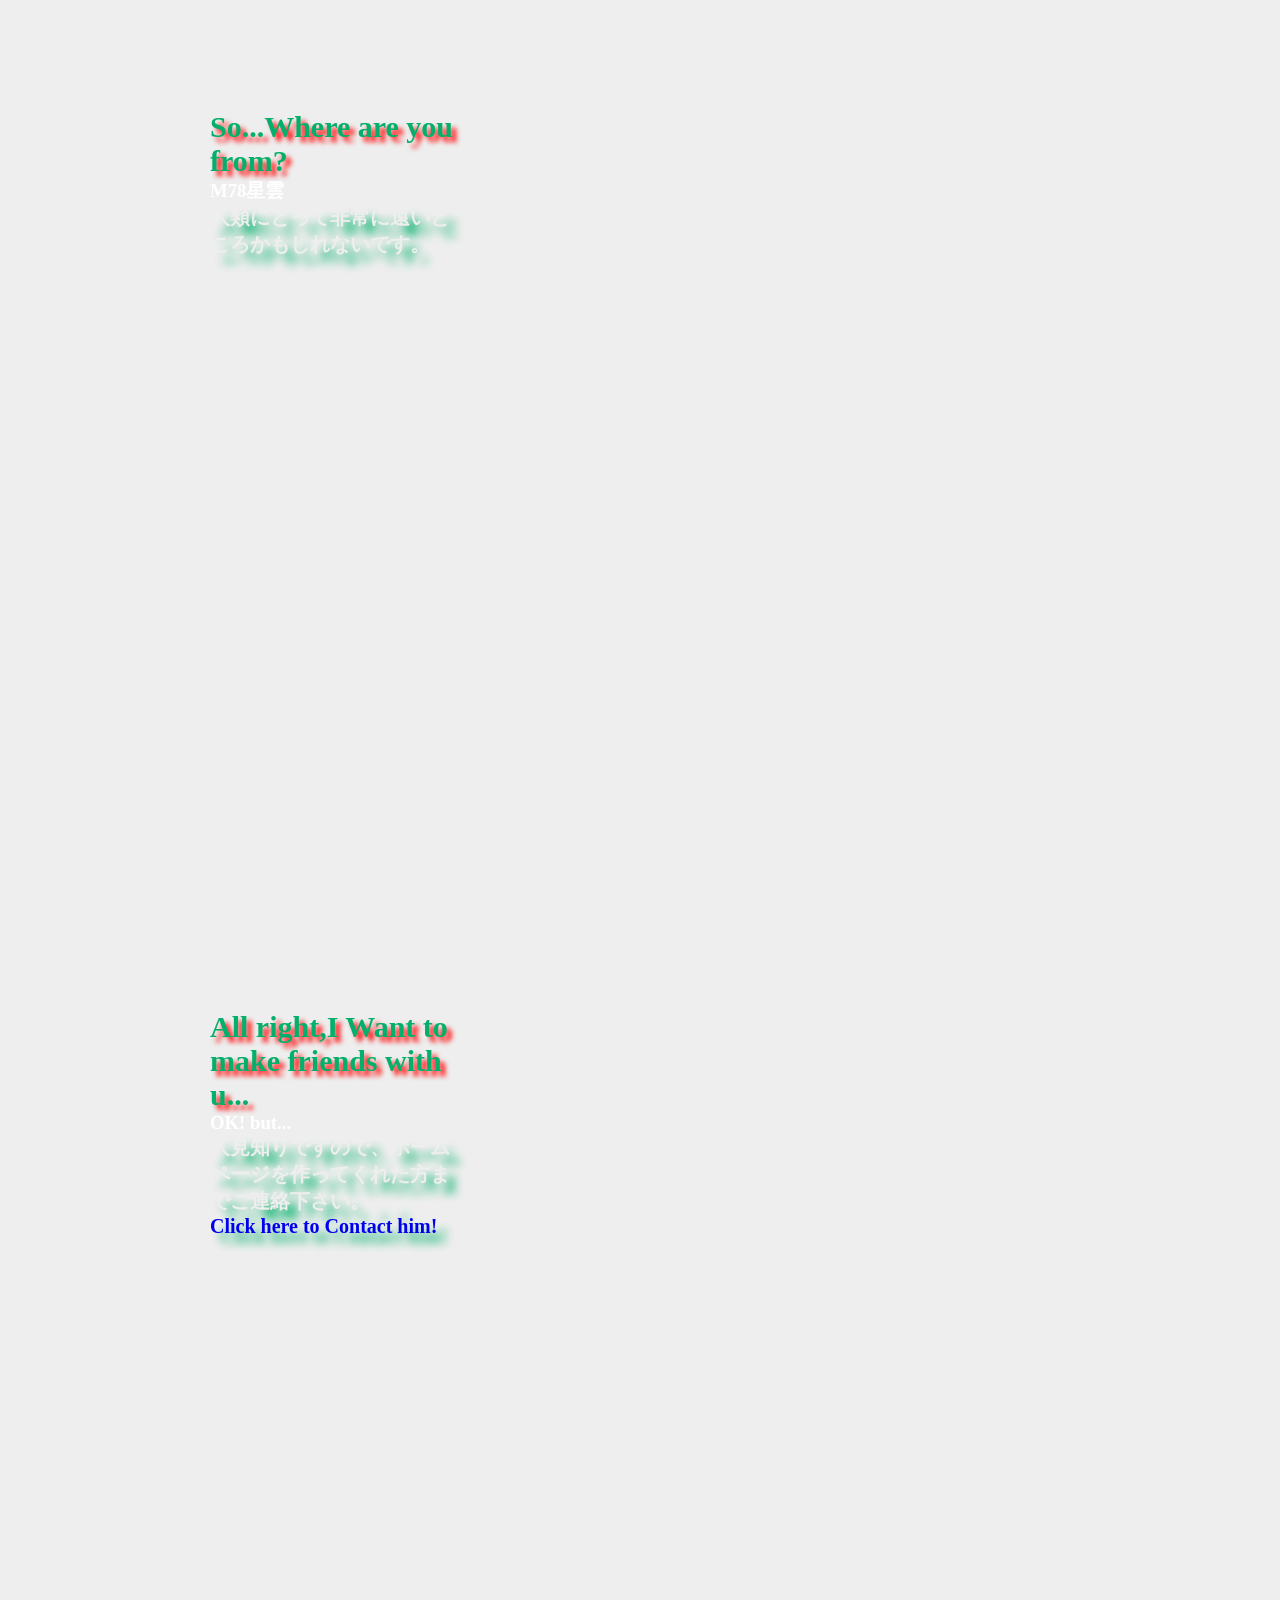
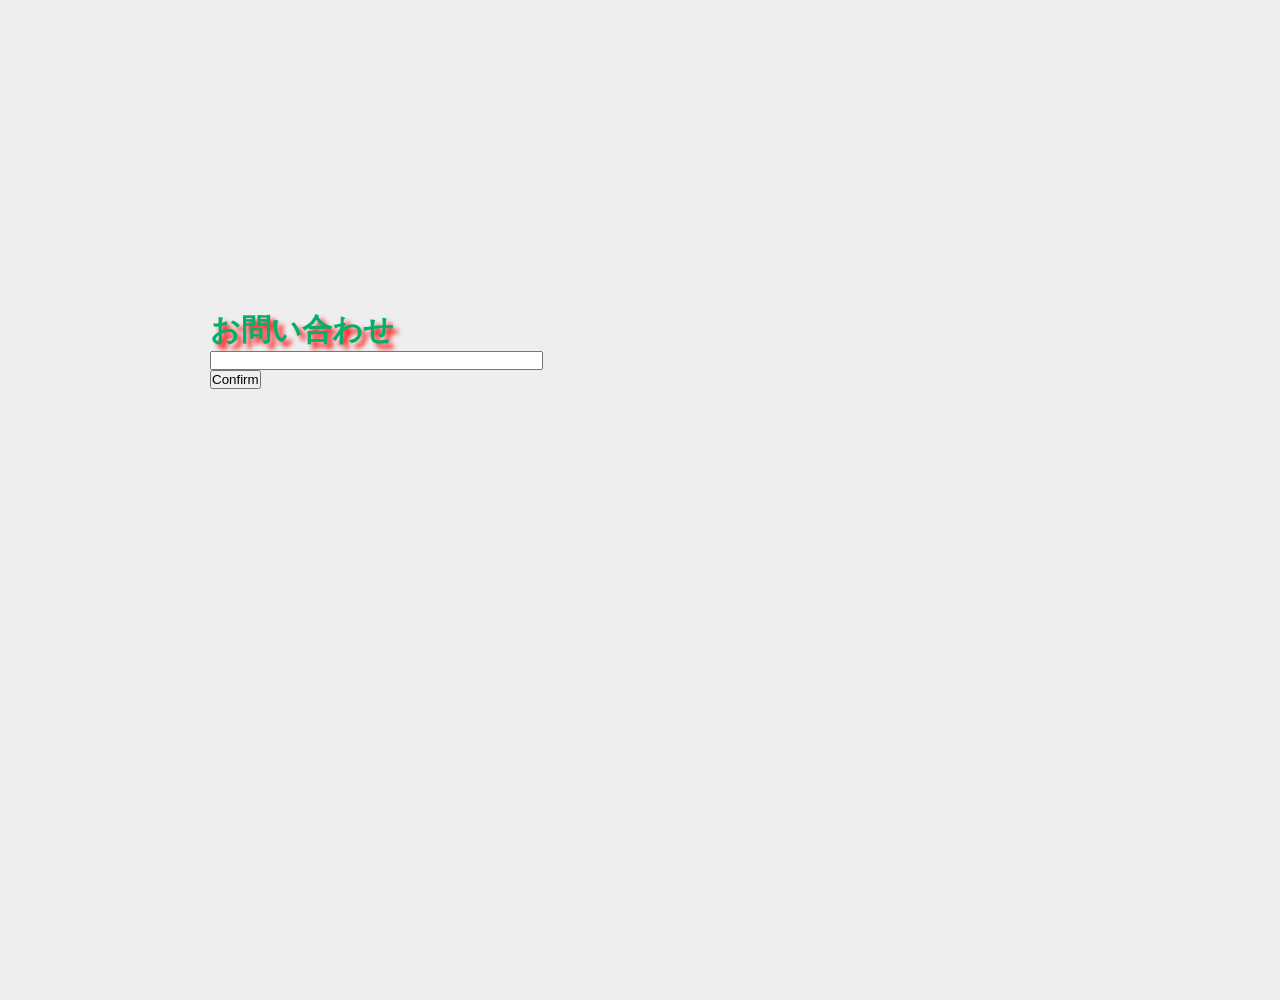
==== commit 8ae72970: "Update index.html" ====
--- a/index.html
+++ b/index.html
@@ -167,6 +167,17 @@
       </p>
     </article>
   </section>
+</section>
+
+<section class="g img9">
+  <article>
+    <h1>お問い合わせ</h1>
+
+    <input id="msg" type="text" size="40" value=""> <input id="btn" type="button" value="Confirm">
+
+    <div id="msg_c"></div>
+  </article>
+
 </section>
 
 
@@ -240,6 +251,41 @@
             "these informations are being used in good faith and being used under the \"Fair Use\" provisions." +
             " If you think your copyright has been infringed, please contact us and we will remove them. WRITTEN BY MIRAIDENSHI-OUSHIN(Fsociety)")
   }
+  
+  
+  
+  
+  
+   window.onload = function(){
+    var oMsg = document.getElementById("msg");
+    var oBtn = document.getElementById("btn");
+    var oMsg_c = document.getElementById("msg_c");
+    var oUl = document.createElement("ul");
+    oMsg_c.appendChild(oUl);
+    oBtn.onclick = function(){
+      var sVal = oMsg.value;
+      var oli = document.createElement("li");
+      oli.innerHTML = sVal + " <button>削除</button>";
+      var oli1 = oUl.getElementsByTagName("li")
+      if(oli1.length>0){
+        oUl.insertBefore(oli,oli1[0])
+      }else{
+        oUl.appendChild(oli);
+      }
+      oMsg.value='';
+
+      var oSpan = document.getElementsByTagName("button");
+      for(var i=0; i<oSpan.length; i++){
+        oSpan[i].onclick = function(){
+          oUl.removeChild(this.parentNode);
+        }
+      }
+
+    }
+  }
+  
+  
+  
 
 </script>
 </body>
--- a/css/background.css
+++ b/css/background.css
@@ -38,6 +38,11 @@
 .img8{
   background-image: url(https://images.assets-landingi.com/yPewzEto/Chernobylite_Screen_02_Ally_or_foe_1920.png);
 }
+
+.img9{
+    background-image: url(https://images.assets-landingi.com/Tqgk5P2a/IMG_20180726_181951_856_wide.jpg);
+}
+
 header{
   background-color: black;
   color: white;
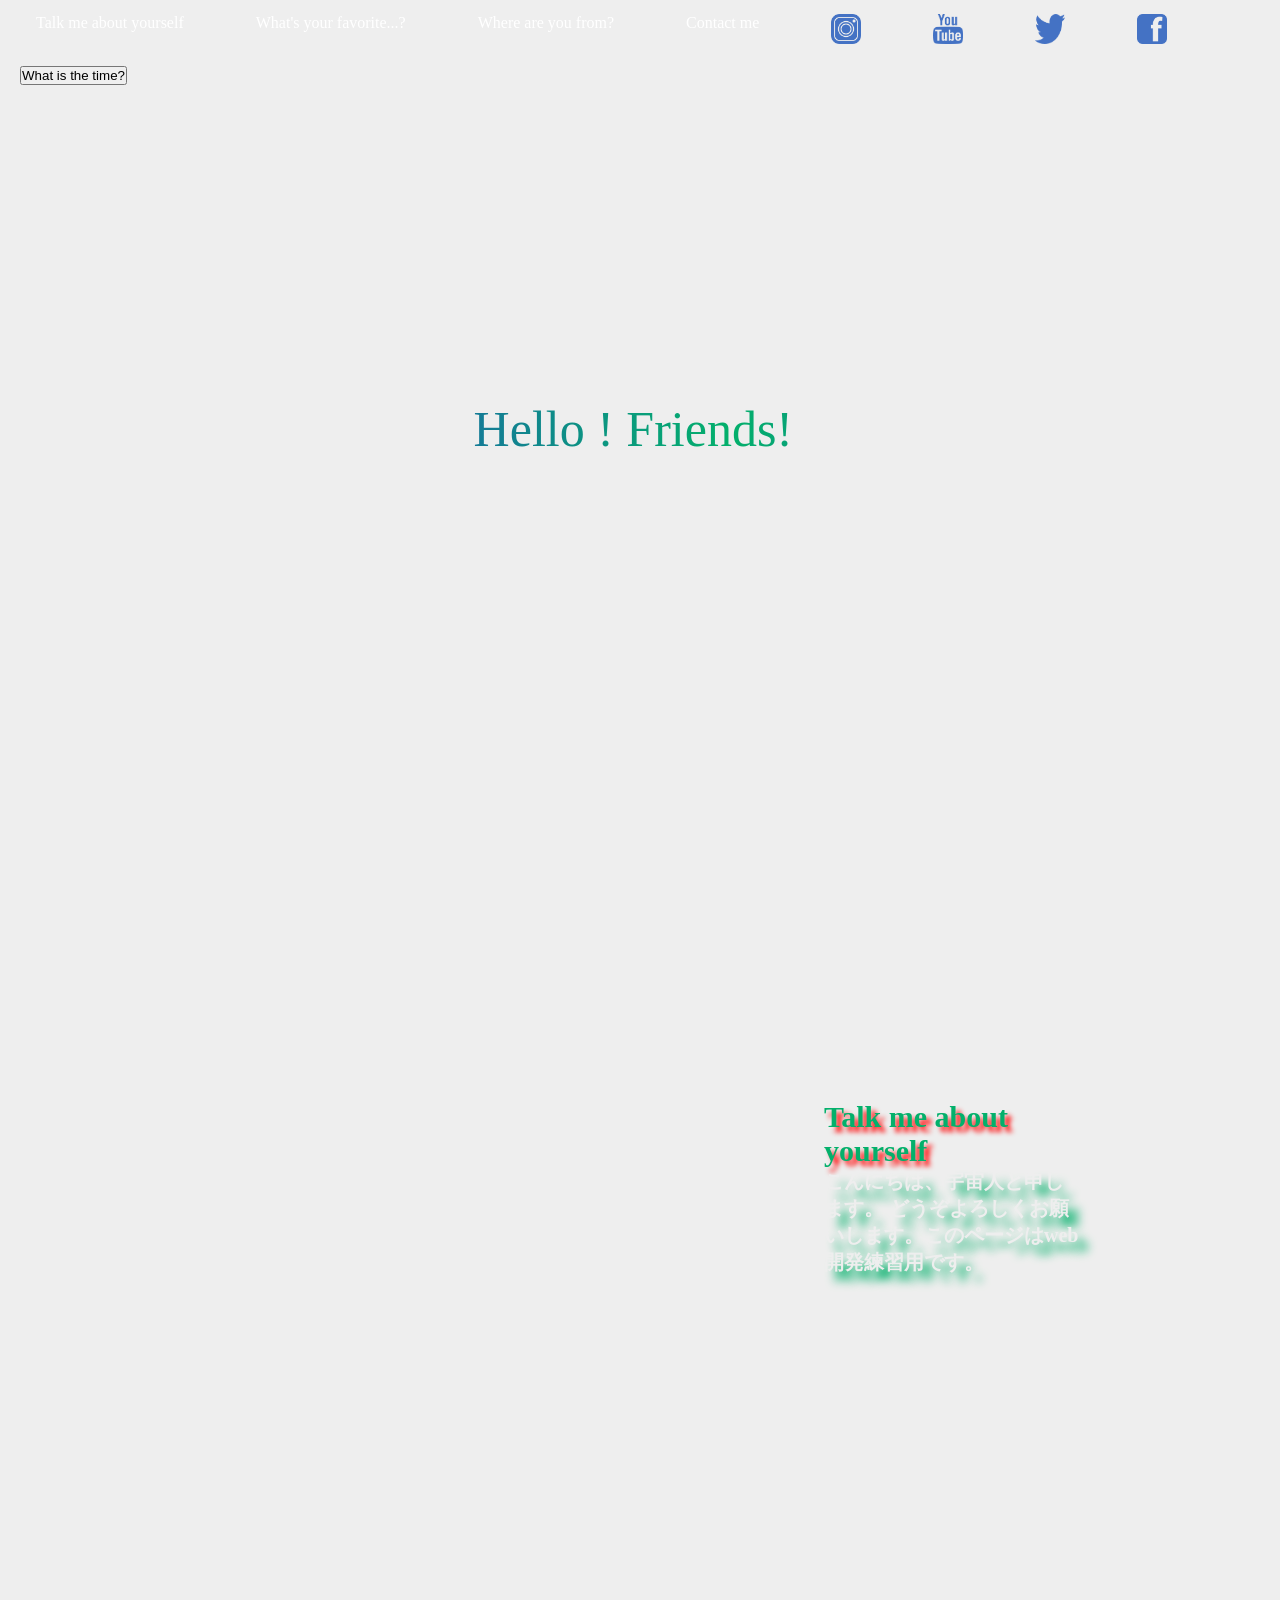
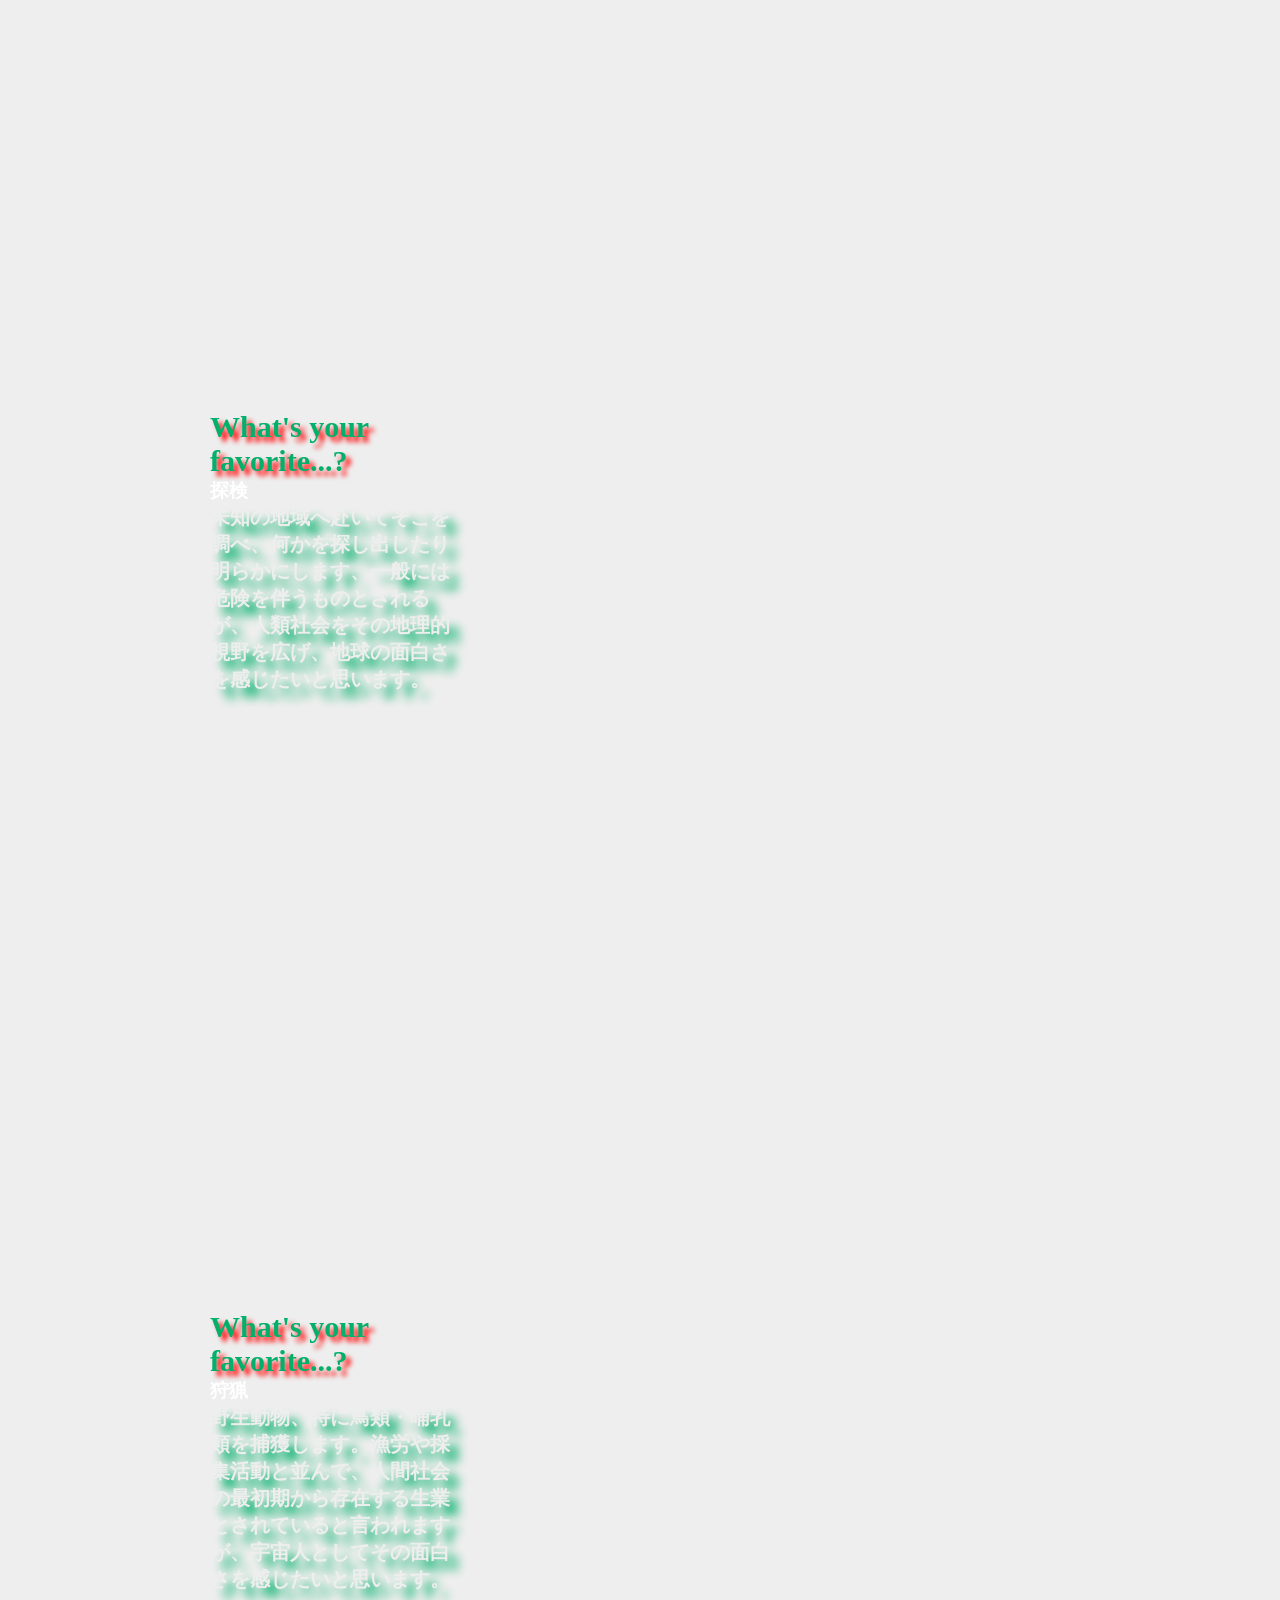
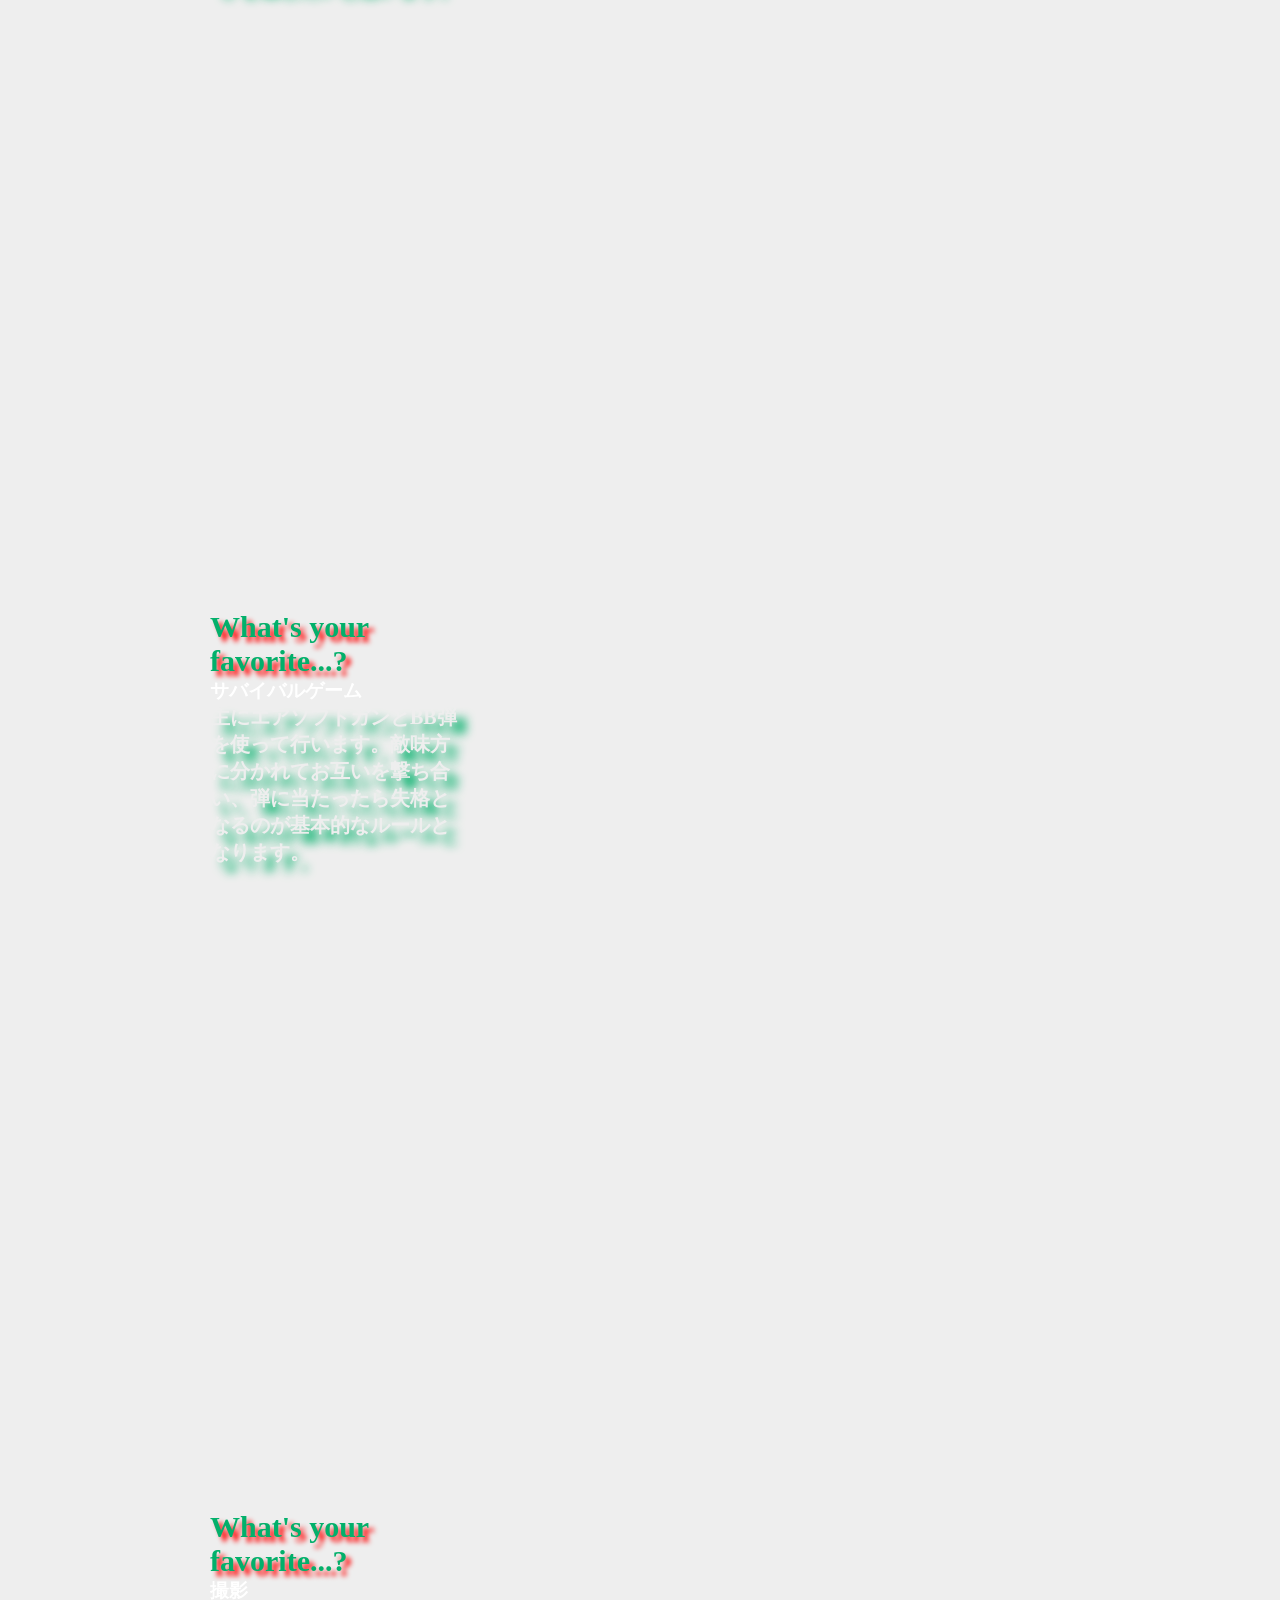
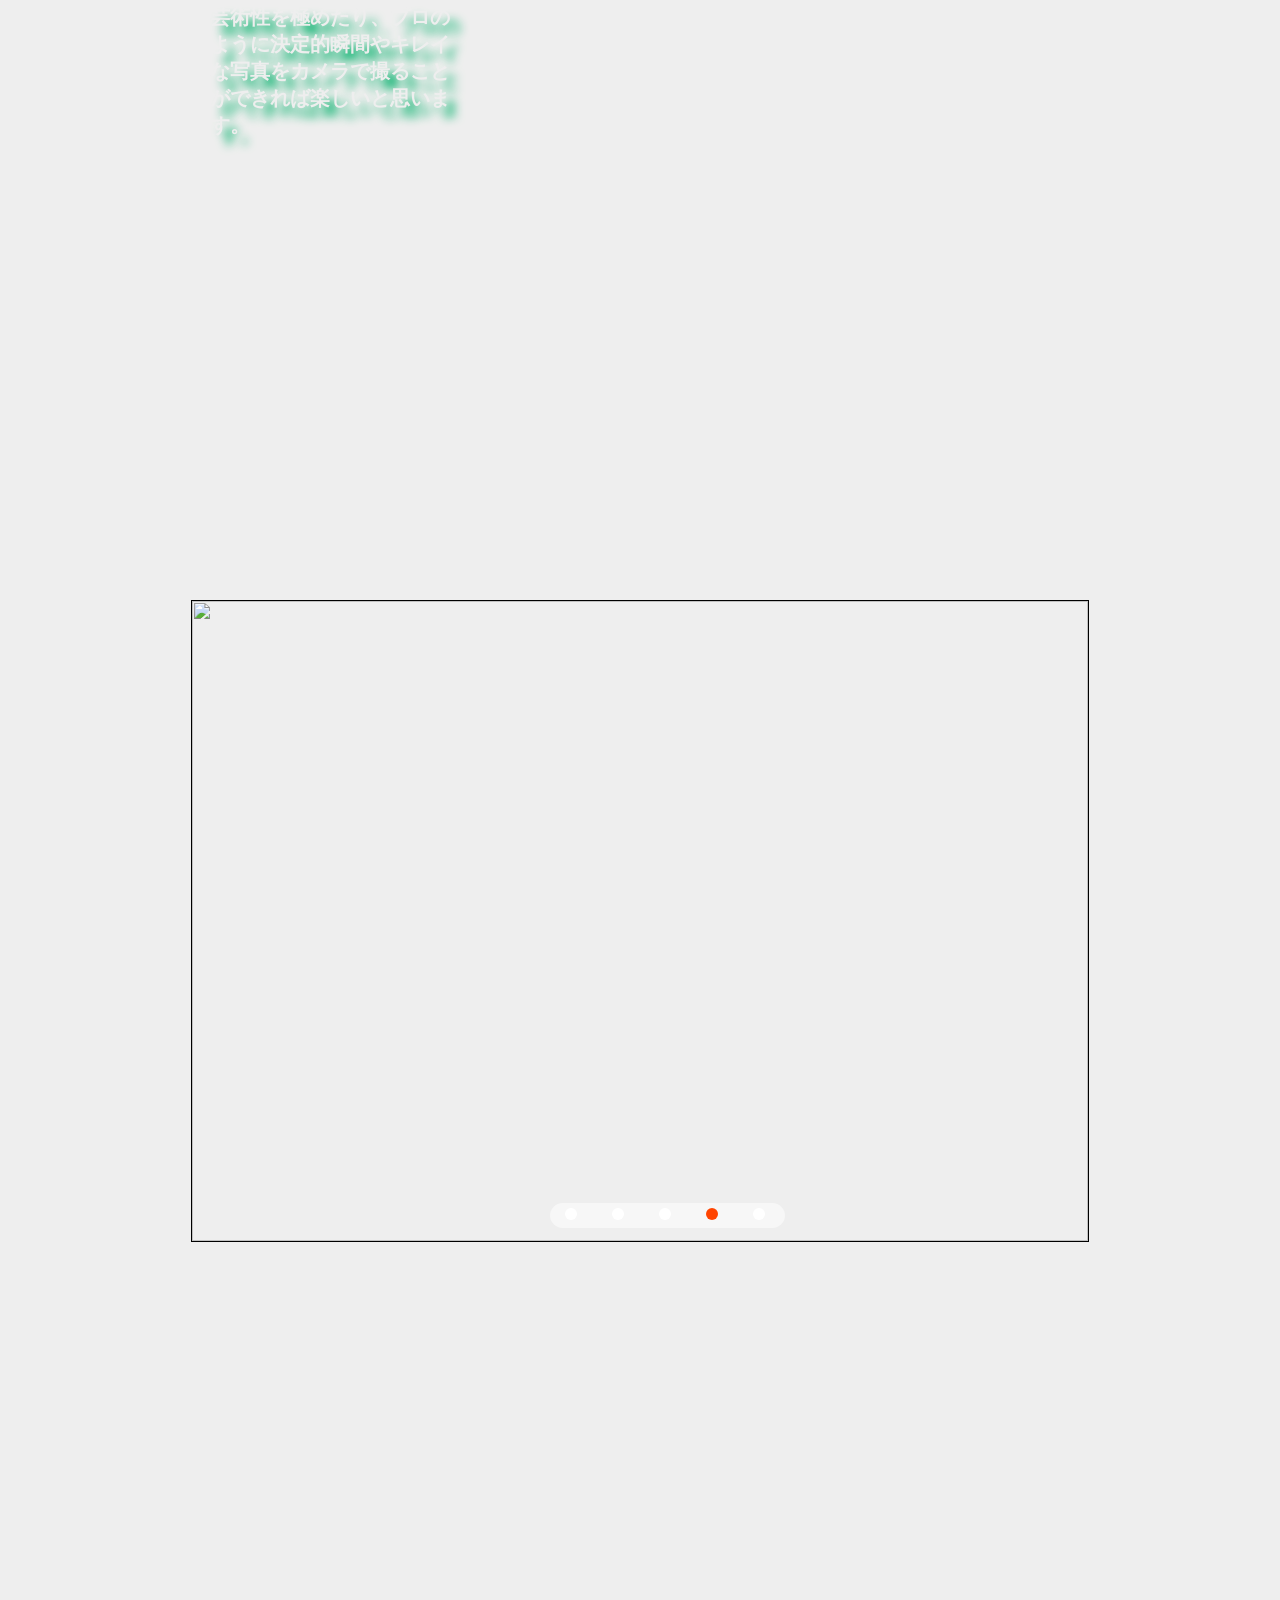
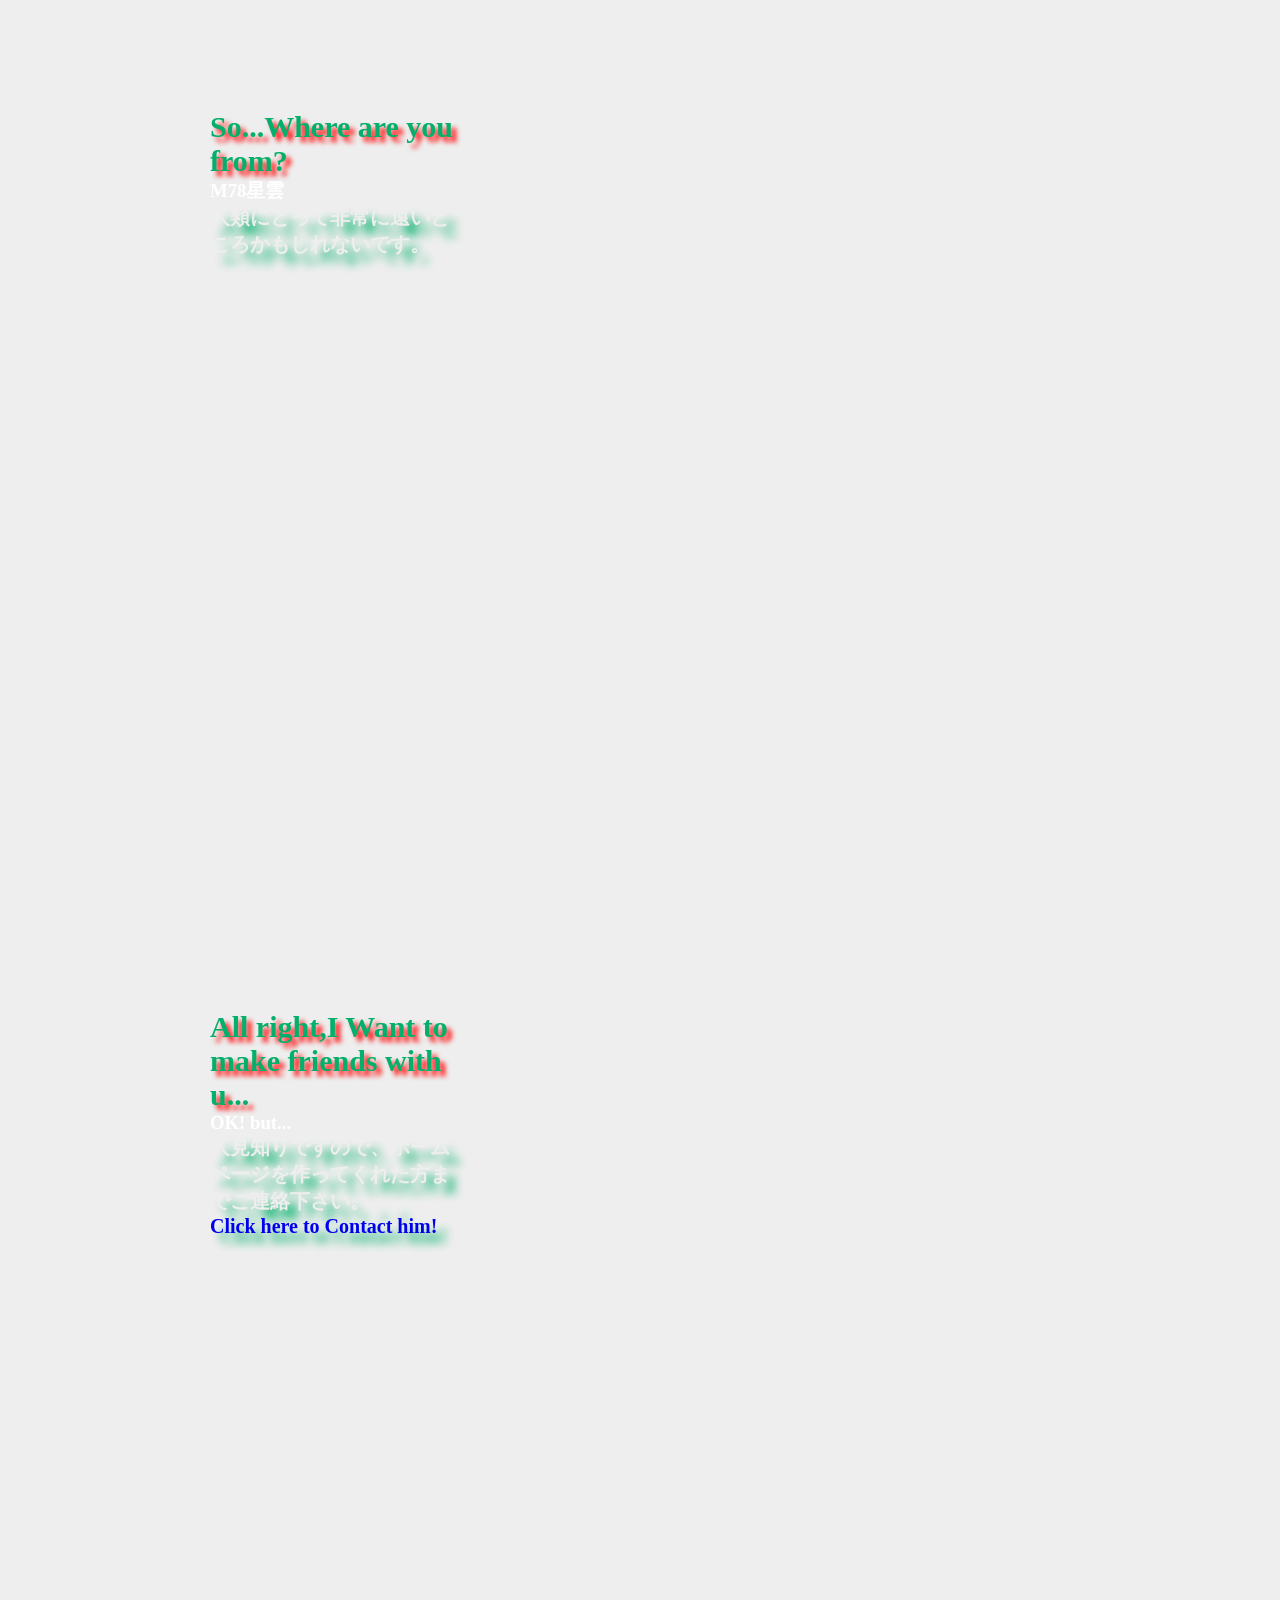
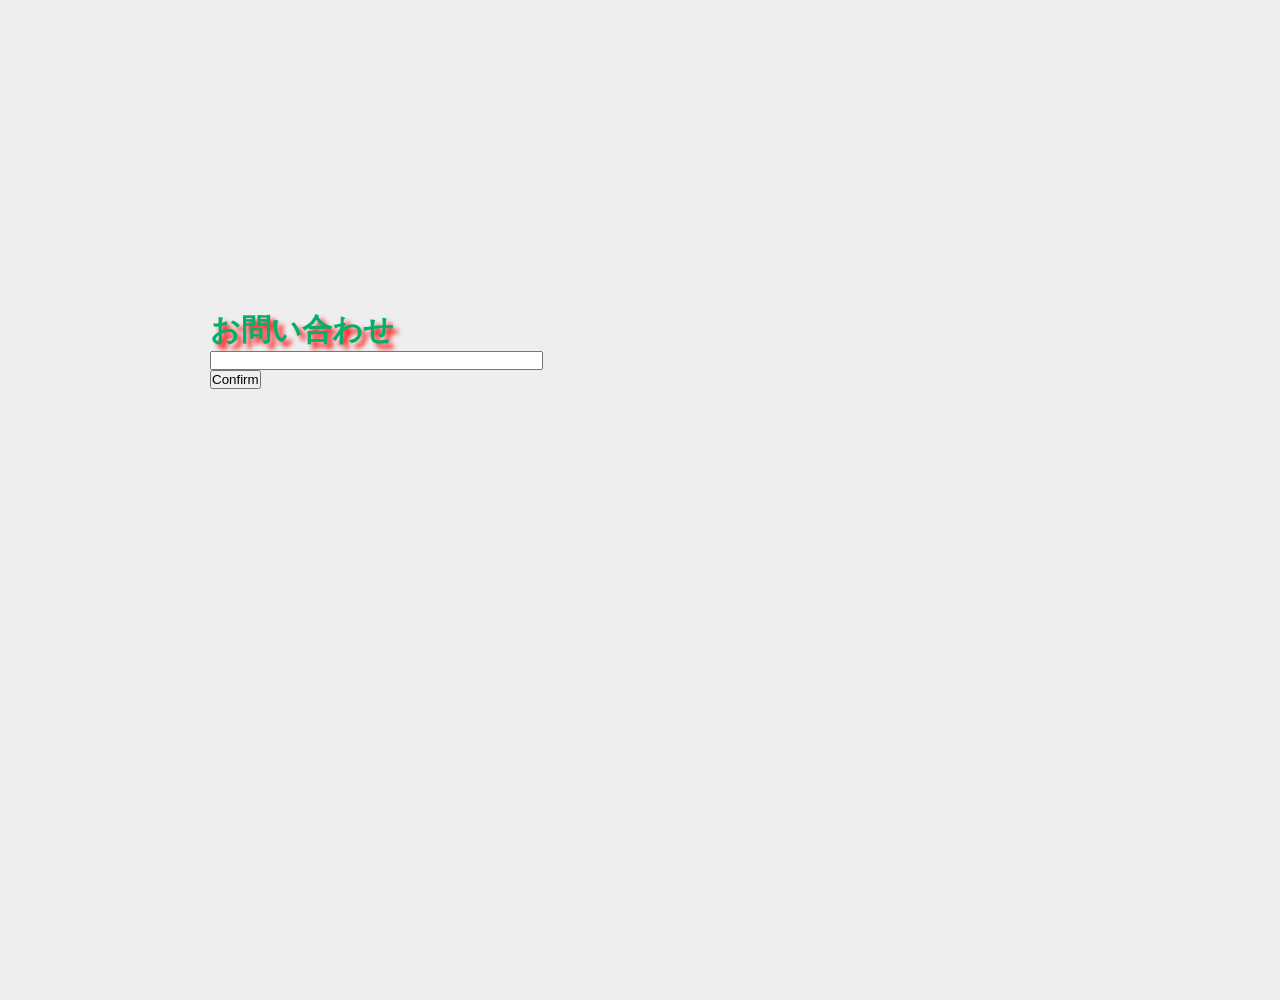
==== commit 8af1adc5: "Update index.html" ====
--- a/index.html
+++ b/index.html
@@ -245,8 +245,8 @@
   function time() {
     alert(Date()); }
 
-  window.onload=init;
-  function init() {
+  window.onload=ins();
+  function ins() {
     alert("ATTENTION!  Some of the informations on this site are from interent and all rights belong to their respective owners, " +
             "these informations are being used in good faith and being used under the \"Fair Use\" provisions." +
             " If you think your copyright has been infringed, please contact us and we will remove them. WRITTEN BY MIRAIDENSHI-OUSHIN(Fsociety)")
